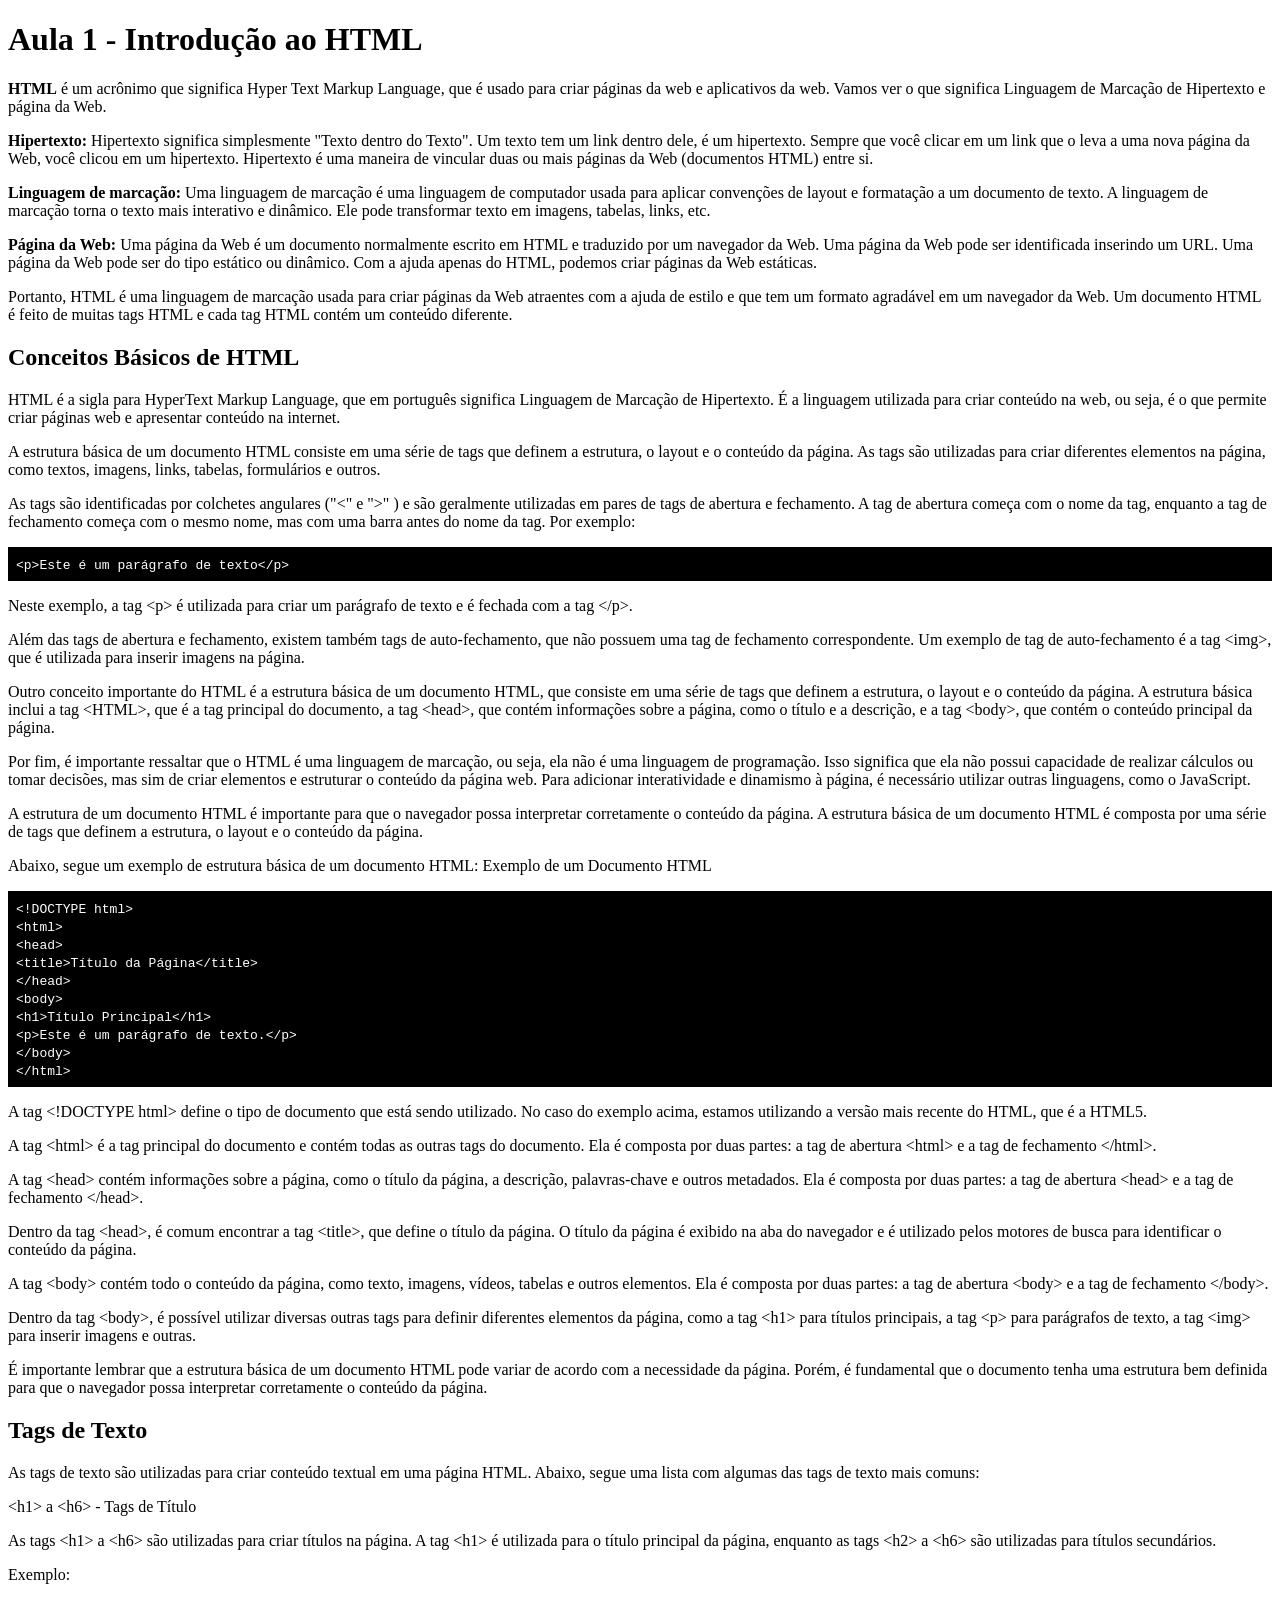
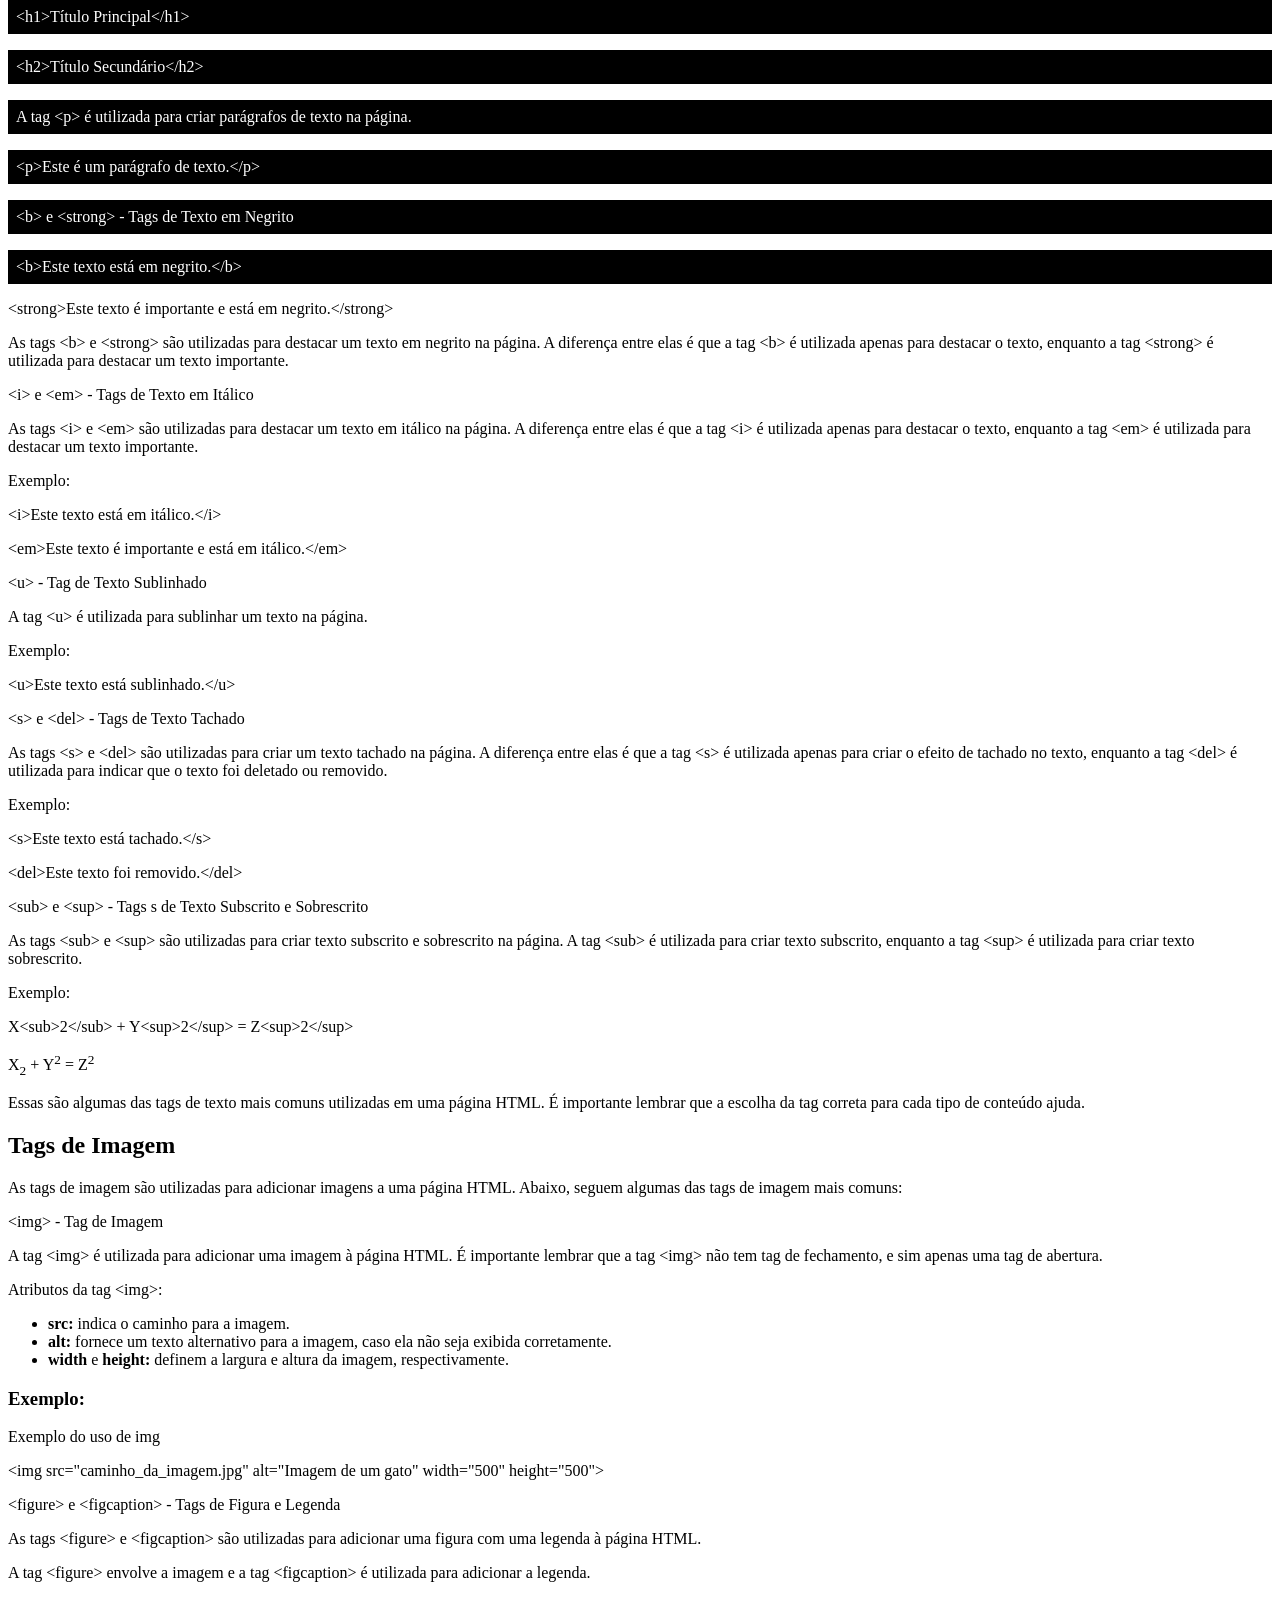
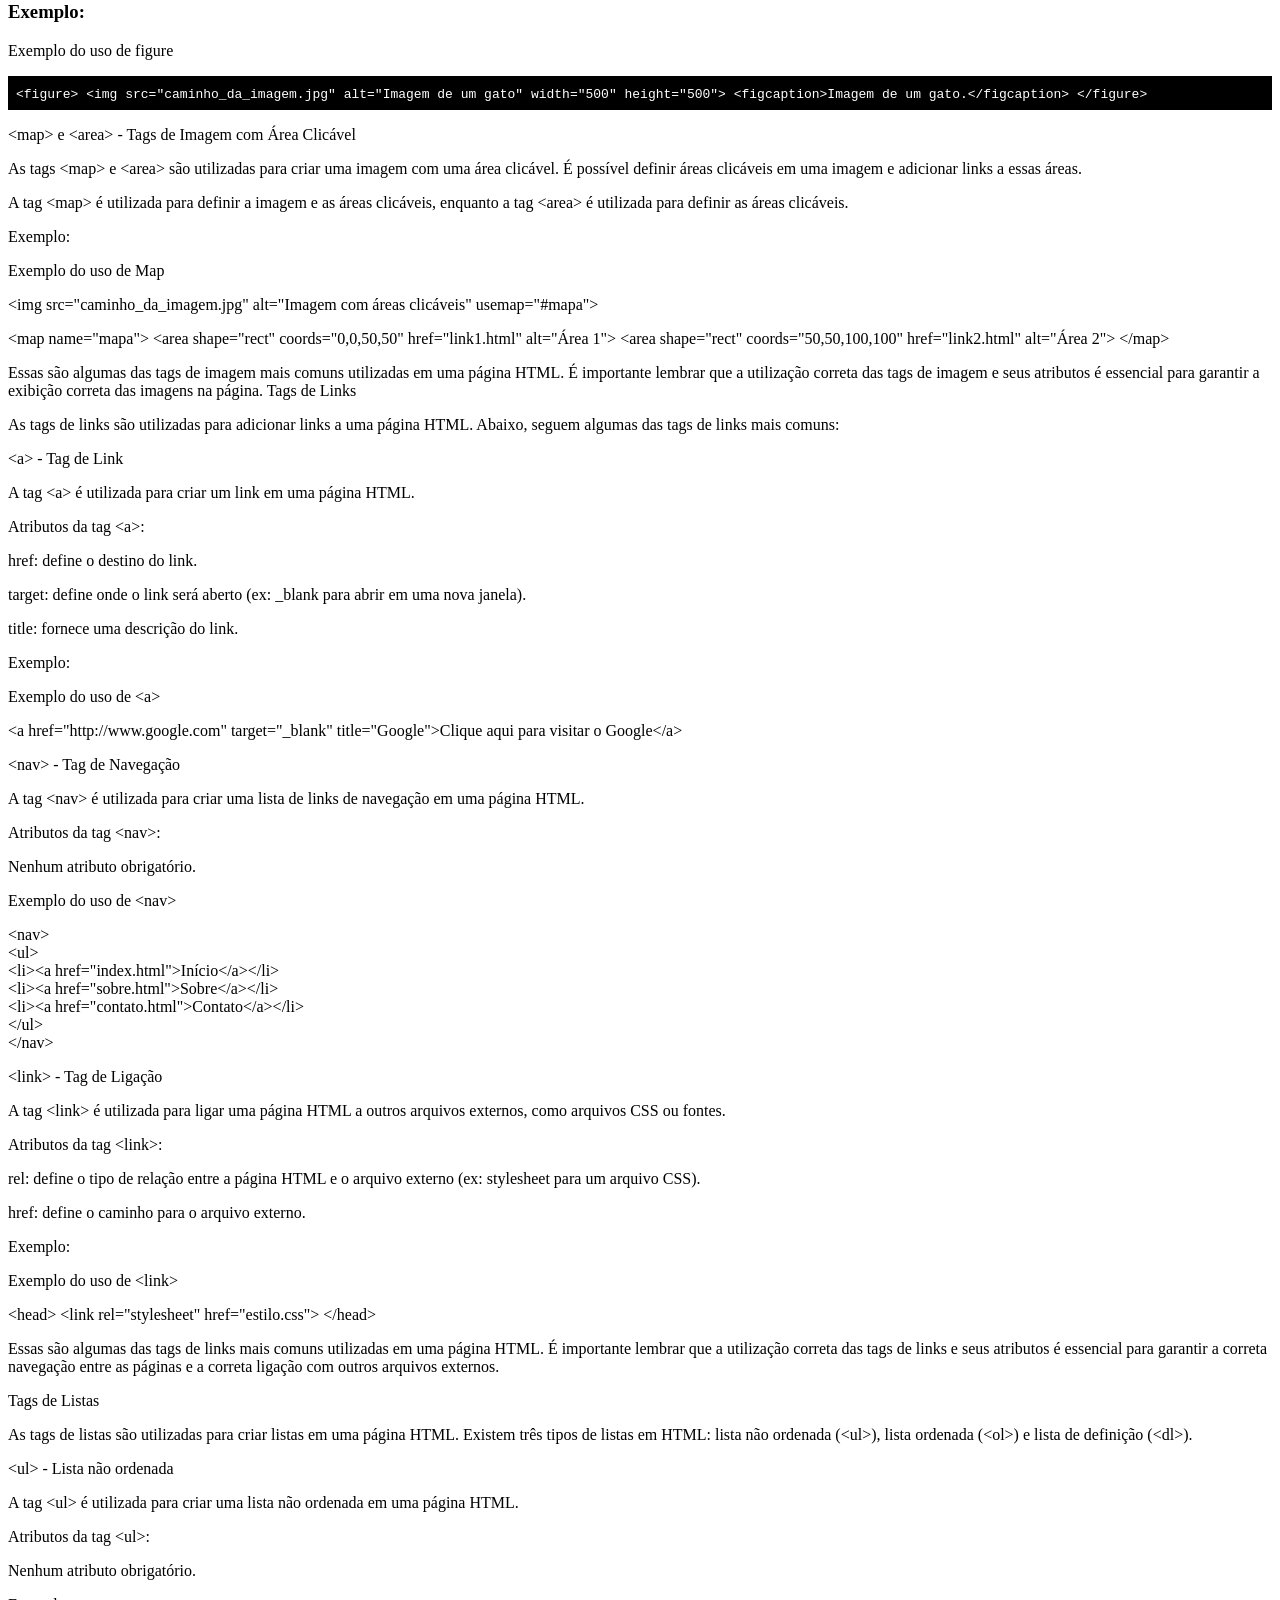
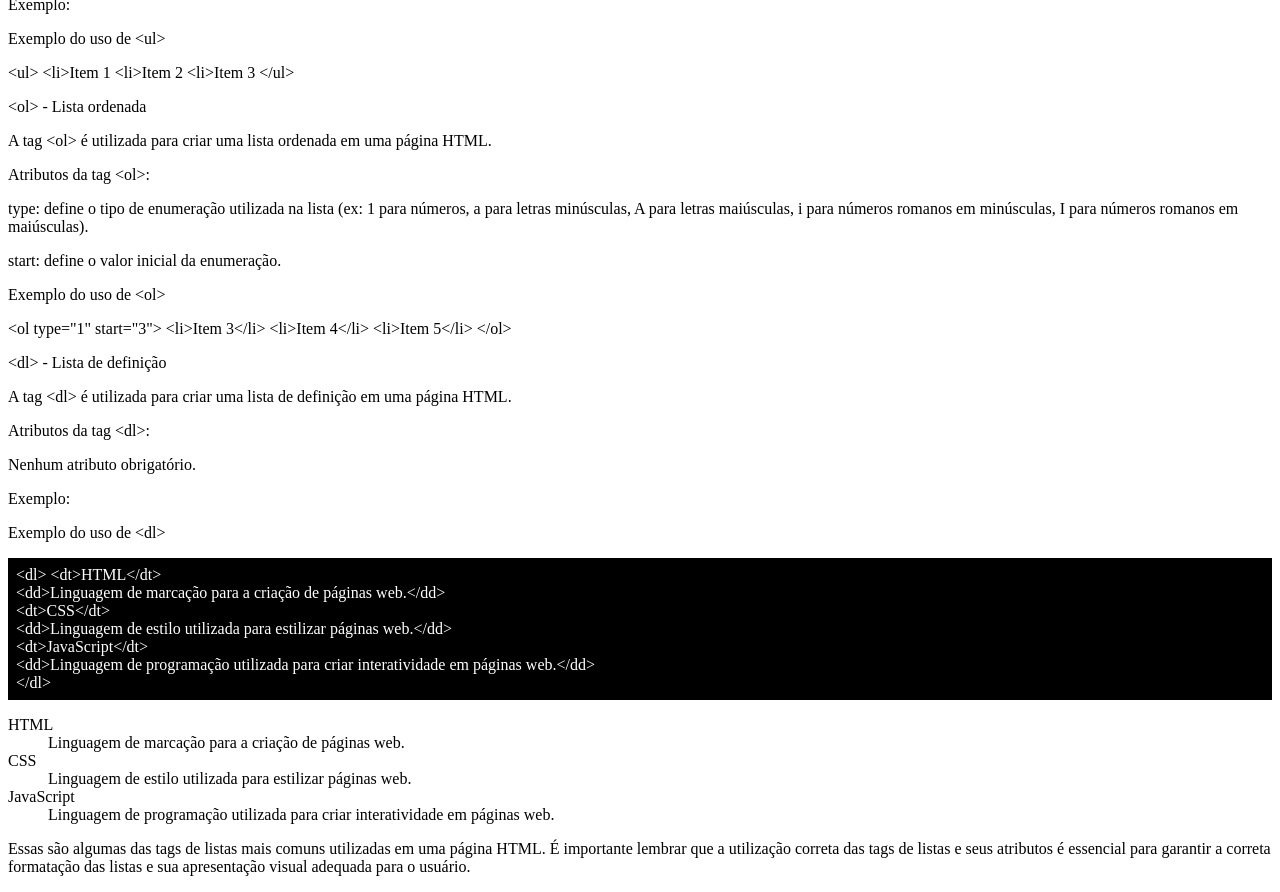
==== pages/aula1/aula1.html @ 63058379 "aula1.htm criado" ====
<!DOCTYPE html>
<html lang="pt-br">

<head>
    <meta charset="UTF-8">
    <meta name="viewport" content="width=device-width, initial-scale=1.0">
    <link rel="stylesheet" href="./aula1.css">
</head>

<body>
    <h1>Aula 1 - Introdução ao HTML</h1>
    <p><b>HTML</b> é um acrônimo que significa Hyper Text Markup Language, que é usado para criar páginas da web e
        aplicativos
        da web. Vamos ver o que significa Linguagem de Marcação de Hipertexto e página da Web.</p>
    <p><b>Hipertexto:</b> Hipertexto significa simplesmente "Texto dentro do Texto". Um texto tem um link dentro dele, é
        um
        hipertexto. Sempre que você clicar em um link que o leva a uma nova página da Web, você clicou em um hipertexto.
        Hipertexto é uma maneira de vincular duas ou mais páginas da Web (documentos HTML) entre si.</p>
    <p><b>Linguagem de marcação:</b> Uma linguagem de marcação é uma linguagem de computador usada para aplicar
        convenções de
        layout e formatação a um documento de texto. A linguagem de marcação torna o texto mais interativo e dinâmico.
        Ele pode transformar texto em imagens, tabelas, links, etc.</p>
    <p><b>Página da Web:</b> Uma página da Web é um documento normalmente escrito em HTML e traduzido por um navegador
        da Web.
        Uma página da Web pode ser identificada inserindo um URL. Uma página da Web pode ser do tipo estático ou
        dinâmico. Com a ajuda apenas do HTML, podemos criar páginas da Web estáticas.</p>
    <p>Portanto, HTML é uma linguagem de marcação usada para criar páginas da Web atraentes com a ajuda de estilo e que
        tem um formato agradável em um navegador da Web. Um documento HTML é feito de muitas tags HTML e cada tag HTML
        contém um conteúdo diferente.</p>

    <h2>Conceitos Básicos de HTML</h2>
    <p>HTML é a sigla para HyperText Markup Language, que em português significa Linguagem de Marcação de Hipertexto. É
        a linguagem utilizada para criar conteúdo na web, ou seja, é o que permite criar páginas web e apresentar
        conteúdo na internet.</p>
    <p>A estrutura básica de um documento HTML consiste em uma série de tags que definem a estrutura, o layout e o
        conteúdo da página. As tags são utilizadas para criar diferentes elementos na página, como textos, imagens,
        links, tabelas, formulários e outros.</p>
    <p>As tags são identificadas por colchetes angulares ("&lt" e "&gt" ) e são geralmente utilizadas em pares de tags
        de
        abertura e fechamento. A tag de abertura começa com o nome da tag, enquanto a tag de fechamento começa com o
        mesmo nome, mas com uma barra antes do nome da tag. Por exemplo:</p>
    <p class="codigoHtml"><code>&lt;p&gt;Este é um parágrafo de texto&lt;/p&gt;</code></p>

    <p>Neste exemplo, a tag &lt;p&gt; é utilizada para criar um parágrafo de texto e é fechada com a tag &lt;/p&gt;.</p>
    <p>Além das tags de abertura e fechamento, existem também tags de auto-fechamento, que não possuem uma tag de
        fechamento correspondente. Um exemplo de tag de auto-fechamento é a tag &lt;img&gt;, que é utilizada para
        inserir
        imagens na página.</p>
    <p>Outro conceito importante do HTML é a estrutura básica de um documento HTML, que consiste em uma série de tags
        que definem a estrutura, o layout e o conteúdo da página. A estrutura básica inclui a tag &lt;HTML&gt;, que é a
        tag
        principal do documento, a tag

        &lt;head&gt;, que contém informações sobre a página, como o título e a descrição, e a tag

        &lt;body&gt;, que contém o conteúdo principal da página.</p>
    <p>Por fim, é importante ressaltar que o HTML é uma linguagem de marcação, ou seja, ela não é uma linguagem de
        programação. Isso significa que ela não possui capacidade de realizar cálculos ou tomar decisões, mas sim de
        criar elementos e estruturar o conteúdo da página web. Para adicionar interatividade e dinamismo à página, é
        necessário utilizar outras linguagens, como o JavaScript.</p>
    <p>A estrutura de um documento HTML é importante para que o navegador possa interpretar corretamente o conteúdo da
        página. A estrutura básica de um documento HTML é composta por uma série de tags que definem a estrutura, o
        layout e o conteúdo da página.</p>
    Abaixo, segue um exemplo de estrutura básica de um documento HTML:
    Exemplo de um Documento HTML
    <p class="codigoHtml">
        <code>
        &lt!DOCTYPE html&gt <br>
        &lthtml&gt<br>
        &lthead&gt<br>
        &lttitle&gtTítulo da Página&lt/title&gt<br>
        &lt/head&gt<br>
        &ltbody&gt<br>
        &lth1&gtTítulo Principal&lt/h1&gt<br>
        &ltp&gtEste é um parágrafo de texto.&lt/p&gt<br>
        &lt/body&gt<br>
        &lt/html&gt<br>
        </code>
    </p>
    <p>A tag
        &lt!DOCTYPE html&gt define o tipo de documento que está sendo utilizado. No caso do exemplo acima, estamos
        utilizando a versão mais recente do HTML, que é a HTML5.
    </p>
    <p>A tag &lthtml&gt é a tag principal do documento e contém todas as outras tags do documento. Ela é composta por
        duas partes: a tag de abertura &lthtml&gt e a tag de fechamento &lt/html&gt.</p>
    <p>A tag &lthead&gt contém informações sobre a página, como o título da página, a descrição, palavras-chave e outros
        metadados. Ela é composta por duas partes: a tag de abertura &lthead&gt e a tag de fechamento &lt/head&gt.
    </p>
    <p>Dentro da tag &lthead&gt, é comum encontrar a tag &lttitle&gt, que define o título da página. O título da página
        é exibido na aba do navegador e é utilizado pelos motores de busca para identificar o conteúdo da página.
    </p>
    <p>A tag &ltbody&gt contém todo o conteúdo da página, como texto, imagens, vídeos, tabelas e outros elementos. Ela é
        composta por duas partes: a tag de abertura &ltbody> e a tag de fechamento &lt/body>.
    </p>
    <p>Dentro da tag &ltbody&gt, é possível utilizar diversas outras tags para definir diferentes elementos da página,
        como a tag
        &lth1&gt
        para títulos principais, a tag &ltp&gt para parágrafos de texto, a tag &ltimg&gt para inserir imagens e outras.
    </p>
    <p>É importante lembrar que a estrutura básica de um documento HTML pode variar de acordo com a necessidade da
        página. Porém, é fundamental que o documento tenha uma estrutura bem definida para que o navegador possa
        interpretar corretamente o conteúdo da página.</p>

    <h2>Tags de Texto</h2>
    <p>As tags de texto são utilizadas para criar conteúdo textual em uma página HTML. Abaixo, segue uma lista com
        algumas das tags de texto mais comuns:</p>
    <p>
        &lth1&gt a &lth6&gt - Tags de Título
    </p>
    <p>As tags &lth1&gt a &lth6&gt são utilizadas para criar títulos na página. A tag &lth1&gt é utilizada para o título
        principal da página, enquanto as tags &lth2&gt a &lth6&gt são utilizadas para títulos secundários.</p>
    <p>Exemplo:</p>
    <p class="codigoHtml">&lth1&gtTítulo Principal&lt/h1&gt</p>
    <p class="codigoHtml">&lth2&gtTítulo Secundário&lt/h2&gt</p>
    <p class="codigoHtml">A tag &ltp&gt é utilizada para criar parágrafos de texto na página.</p>
    <p class="codigoHtml">&ltp&gtEste é um parágrafo de texto.&lt/p&gt</p>
    <p class="codigoHtml">&ltb&gt e &ltstrong&gt - Tags de Texto em Negrito</p>
    <p class="codigoHtml">&ltb&gtEste texto está em negrito.&lt/b&gt</p>
    <p>
        &ltstrong&gtEste texto é importante e está em negrito.&lt/strong&gt </p>
    <p>As tags &ltb&gt e &ltstrong&gt são utilizadas para destacar um texto em negrito na página. A diferença entre elas
        é que a tag &ltb&gt é utilizada apenas para destacar o texto, enquanto a tag &ltstrong&gt é utilizada para
        destacar um texto importante.</p>

    <p>&lti&gt e &ltem&gt - Tags de Texto em Itálico</p>
    <p>As tags &lti&gt e &ltem&gt são utilizadas para destacar um texto em itálico na página. A diferença entre elas é
        que a tag &lti&gt é utilizada apenas para destacar o texto, enquanto a tag &ltem> é utilizada para destacar um
        texto importante.</p>

    <p>Exemplo:</p>
    <p>&lti&gtEste texto está em itálico.&lt/i&gt</p>
    <p>&ltem>Este texto é importante e está em itálico.&lt/em&gt</p>
    <p>&ltu&gt - Tag de Texto Sublinhado</p>
    <p>
        A tag &ltu&gt é utilizada para sublinhar um texto na
        página.
    </p>
    <p>Exemplo:</p>
    <p>&ltu&gtEste texto está sublinhado.&lt/u&gt</p>
    <p>&lts&gt e &ltdel&gt - Tags de Texto Tachado</p>
    <p>As tags &lts&gt e &ltdel&gt são utilizadas para criar um texto tachado na página. A diferença entre elas é que a
        tag &lts>
        é utilizada apenas para criar o efeito de tachado no texto, enquanto a tag &ltdel> é utilizada para
        indicar que o texto foi deletado ou removido.
    </p>
    <p>Exemplo:</p>
    <p>&lts&gtEste texto está tachado.&lt/s&gt</p>
    <p>&ltdel&gtEste texto foi removido.&lt/del&gt</p>
    <p>&ltsub&gt e &ltsup&gt - Tags s de Texto Subscrito e Sobrescrito</p>
    <p>As tags &ltsub&gt e &ltsup&gt são utilizadas para criar texto subscrito e sobrescrito na página.
        A tag &ltsub&gt é utilizada para criar texto subscrito, enquanto a tag &ltsup&gt é utilizada para
        criar texto sobrescrito.</p>
    <p>Exemplo:</p>
    <p>X&lt;sub&gt;2&lt;/sub&gt; + Y&lt;sup&gt;2&lt;/sup&gt; = Z&lt;sup&gt;2&lt;/sup&gt;</p>
    <p>X<sub>2</sub> + Y<sup>2</sup> = Z<sup>2</sup></p>
    <p>Essas são algumas das tags de texto mais comuns utilizadas em uma página HTML. É importante lembrar que a escolha
        da tag correta para cada tipo de conteúdo ajuda. </p>

    <h2>Tags de Imagem</h2>
    <p>As tags de imagem são utilizadas para adicionar imagens a uma página HTML. Abaixo, seguem algumas das tags de
        imagem mais comuns:</p>
    <p>&lt;img&gt; - Tag de Imagem</p>
    <p>A tag &lt;img&gt; é utilizada para adicionar uma imagem à página HTML. É importante lembrar que a tag &lt;img&gt;
        não tem tag de fechamento, e sim apenas uma tag de abertura.</p>
    <p>Atributos da tag &lt;img&gt;:</p>
    <ul>
        <li><b>src:</b> indica o caminho para a imagem.</li>
        <li><b>alt:</b> fornece um texto alternativo para a imagem, caso ela não seja exibida corretamente.</li>
        <li><b>width</b> e <b>height:</b> definem a largura e altura da imagem, respectivamente.</li>
    </ul>

    <h3>Exemplo:</h3>
    <p>Exemplo do uso de img</p>
    <p>&ltimg src="caminho_da_imagem.jpg" alt="Imagem de um gato" width="500" height="500"&gt</p>
    <p>&lt;figure&gt; e &lt;figcaption&gt; - Tags de Figura e Legenda</p>
    <p>As tags &lt;figure&gt; e &lt;figcaption> são utilizadas para adicionar uma figura com uma legenda à página HTML.
    </p>
    <p>A tag &lt;figure&gt; envolve a imagem e a tag &lt;figcaption&gt; é utilizada para adicionar a legenda.</p>
    <h3>Exemplo:</h3>
    <p>Exemplo do uso de figure</p>
    <p class="codigoHtml">
        <code>
            &lt;figure&gt;
                &lt;img src="caminho_da_imagem.jpg" alt="Imagem de um gato" width="500" height="500"&gt;
                &lt;figcaption&gt;Imagem de um gato.&lt;/figcaption&gt;
            &lt;/figure&gt;
        </code>
    </p>
    <!-- continua--------------------------------------------------- -->
    <p>&lt;map&gt; e &lt;area&gt; - Tags de Imagem com Área Clicável</p>
    <p>As tags &lt;map&gt; e &lt;area&gt; são utilizadas para criar uma imagem com uma área clicável. É possível definir
        áreas clicáveis em uma imagem e adicionar links a essas áreas.</p>
    <p>A tag &lt;map&gt; é utilizada para definir a imagem e as áreas clicáveis, enquanto a tag &lt;area&gt; é utilizada
        para definir as áreas clicáveis.</p>
    <p>Exemplo:</p>
    <p>Exemplo do uso de Map</p>
    <p>&lt;img src="caminho_da_imagem.jpg" alt="Imagem com áreas clicáveis" usemap="#mapa"&gt;</p>
    <p>
        &lt;map name="mapa"&gt;
        &lt;area shape="rect" coords="0,0,50,50" href="link1.html" alt="Área 1"&gt;
        &lt;area shape="rect" coords="50,50,100,100" href="link2.html" alt="Área 2"&gt;
        &lt;/map&gt;
    </p>
    <p>
        Essas são algumas das tags de imagem mais comuns utilizadas em uma página HTML. É importante lembrar que a
        utilização correta das tags de imagem e seus atributos é essencial para garantir a exibição correta das imagens
        na página.
        Tags de Links
    </p>
    <p>As tags de links são utilizadas para adicionar links a uma página HTML. Abaixo, seguem algumas das tags de links
        mais comuns:</p>
    <p>&lt;a&gt; - Tag de Link</p>
    <p>A tag &lt;a&gt; é utilizada para criar um link em uma página HTML.</p>
    <p>Atributos da tag &lt;a&gt;:</p>
    <p>href: define o destino do link.</p>
    <p>target: define onde o link será aberto (ex: _blank para abrir em uma nova janela).</p>
    <p>title: fornece uma descrição do link.</p>
    <p>Exemplo:</p>
    <p>Exemplo do uso de &lt;a&gt;</p>
    <p>&lt;a href="http://www.google.com" target="_blank" title="Google">Clique aqui para visitar o Google&lt;/a&gt;</p>
    <p>
        &lt;nav&gt; - Tag de Navegação
    </p>
    <p>A tag &lt;nav&gt; é utilizada para criar uma lista de links de navegação em uma página HTML.</p>
    <p>Atributos da tag &lt;nav&gt;:</p>
    <p>Nenhum atributo obrigatório.</p>
    <p>Exemplo do uso de &lt;nav&gt;</p>
    <p>
        &lt;nav&gt; <br>
        &lt;ul&gt;<br>
        &lt;li&gt;&lt;a href="index.html">Início&lt;/a&gt;&lt;/li&gt;<br>
        &lt;li&gt;&lt;a href="sobre.html">Sobre&lt;/a&gt;&lt;/li&gt;<br>
        &lt;li&gt;&lt;a href="contato.html">Contato&lt;/a&gt;&lt;/li&gt;<br>
        &lt;/ul&gt;<br>
        &lt;/nav&gt;
    </p>
    <p>
        &lt;link&gt; - Tag de Ligação
    </p>
    <p>A tag &lt;link&gt; é utilizada para ligar uma página HTML a outros arquivos externos, como arquivos CSS ou
        fontes.</p>
    <p>Atributos da tag &lt;link&gt;:</p>
    <p>rel: define o tipo de relação entre a página HTML e o arquivo externo (ex: stylesheet para um arquivo CSS).</p>
    <p>href: define o caminho para o arquivo externo.</p>
    <p>Exemplo:</p>
    <p>Exemplo do uso de &lt;link&gt;</p>
    <p>
        &lt;head&gt;
        &lt;link rel="stylesheet" href="estilo.css"&gt;
        &lt;/head&gt;
    </p>
    <p>Essas são algumas das tags de links mais comuns utilizadas em uma página HTML. É importante lembrar que a
        utilização correta das tags de links e seus atributos é essencial para garantir a correta navegação entre as
        páginas e a correta ligação com outros arquivos externos.</p>
    <p>Tags de Listas</p>
    <p>As tags de listas são utilizadas para criar listas em uma página HTML. Existem três tipos de listas em HTML:
        lista não ordenada (&lt;ul&gt;), lista ordenada (&lt;ol&gt;) e lista de definição (&lt;dl&gt;).</p>
    <p>
        &lt;ul&gt; - Lista não ordenada
    </p>
    <p>A tag &lt;ul&gt; é utilizada para criar uma lista não ordenada em uma página HTML.</p>
    <p>Atributos da tag &lt;ul&gt;:</p>
    <p>Nenhum atributo obrigatório.</p>
    <p>Exemplo:</p>
    <p>Exemplo do uso de &lt;ul&gt;</p>
    <p>
        &lt;ul&gt;
        &lt;li&gt;Item 1</li>
        &lt;li&gt;Item 2</li>
        &lt;li&gt;Item 3</li>
        &lt;/ul&gt;
    </p>
    <p>
        &lt;ol&gt; - Lista ordenada
    </p>
    <p>A tag &lt;ol&gt; é utilizada para criar uma lista ordenada em uma página HTML.</p>
    <p>Atributos da tag &lt;ol&gt;:</p>
    <p>

        type: define o tipo de enumeração utilizada na lista (ex: 1 para números, a para letras minúsculas, A para
        letras maiúsculas, i para números romanos em minúsculas, I para números romanos em maiúsculas).
    </p>
    <p>start: define o valor inicial da enumeração.</p>
    <p>Exemplo do uso de &lt;ol&gt;</p>
    <p>
        &lt;ol type="1" start="3"&gt;
        &lt;li&gt;Item 3&lt;/li&gt;
        &lt;li&gt;Item 4&lt;/li&gt;
        &lt;li&gt;Item 5&lt;/li&gt;
        &lt;/ol&gt;
    </p>
    <p>
        &lt;dl&gt; - Lista de definição
    </p>
    <p>A tag &lt;dl&gt; é utilizada para criar uma lista de definição em uma página HTML.</p>
    <p>Atributos da tag &lt;dl&gt;:</p>
    <p>Nenhum atributo obrigatório.</p>
    <p>Exemplo:</p>
    <p>Exemplo do uso de &lt;dl&gt;</p>
    <p class="codigoHtml">
        &lt;dl&gt;
        &lt;dt&gt;HTML&lt;/dt&gt;<br>
        &lt;dd&gt;Linguagem de marcação para a criação de páginas web.&lt;/dd&gt;<br>
        &lt;dt&gt;CSS&lt;/dt&gt;<br>
        &lt;dd&gt;Linguagem de estilo utilizada para estilizar páginas web.&lt;/dd&gt;<br>
        &lt;dt&gt;JavaScript&lt;/dt&gt;<br>
        &lt;dd&gt;Linguagem de programação utilizada para criar interatividade em páginas web.&lt;/dd&gt;<br>
        &lt;/dl&gt;
    </p>
    <dl>
        <dt>HTML</dt>
        <dd>Linguagem de marcação para a criação de páginas web.</dd>
        <dt>CSS</dt>
        <dd>Linguagem de estilo utilizada para estilizar páginas web.</dd>
        <dt>JavaScript</dt>
        <dd>Linguagem de programação utilizada para criar interatividade em páginas web.</dd>
    </dl>
    <p>Essas são algumas das tags de listas mais comuns utilizadas em uma página HTML. É importante lembrar que a
        utilização correta das tags de listas e seus atributos é essencial para garantir a correta formatação das listas
        e sua apresentação visual adequada para o usuário.</p>

</body>

</html>
---- pages/aula1/aula1.css ----
.codigoHtml{
    padding: 0.5rem;
    background-color: black;
    color: white;
}
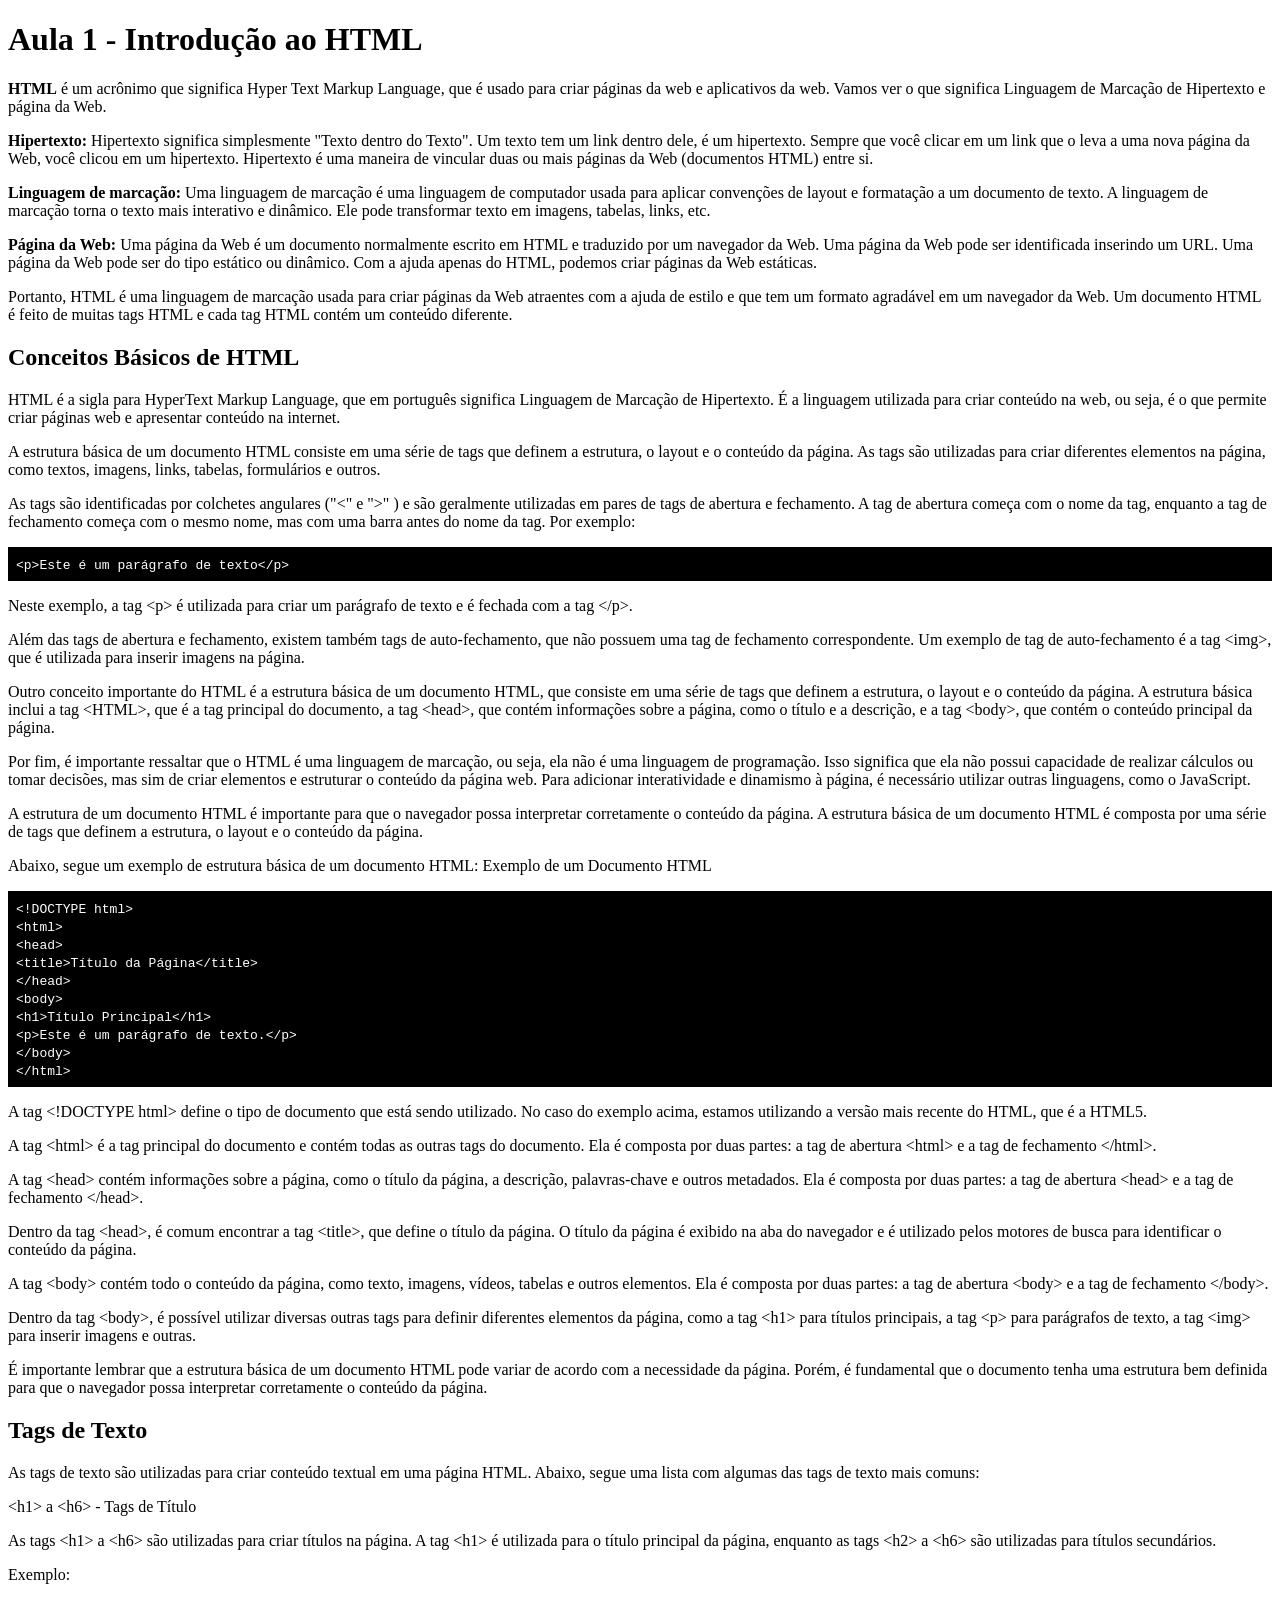
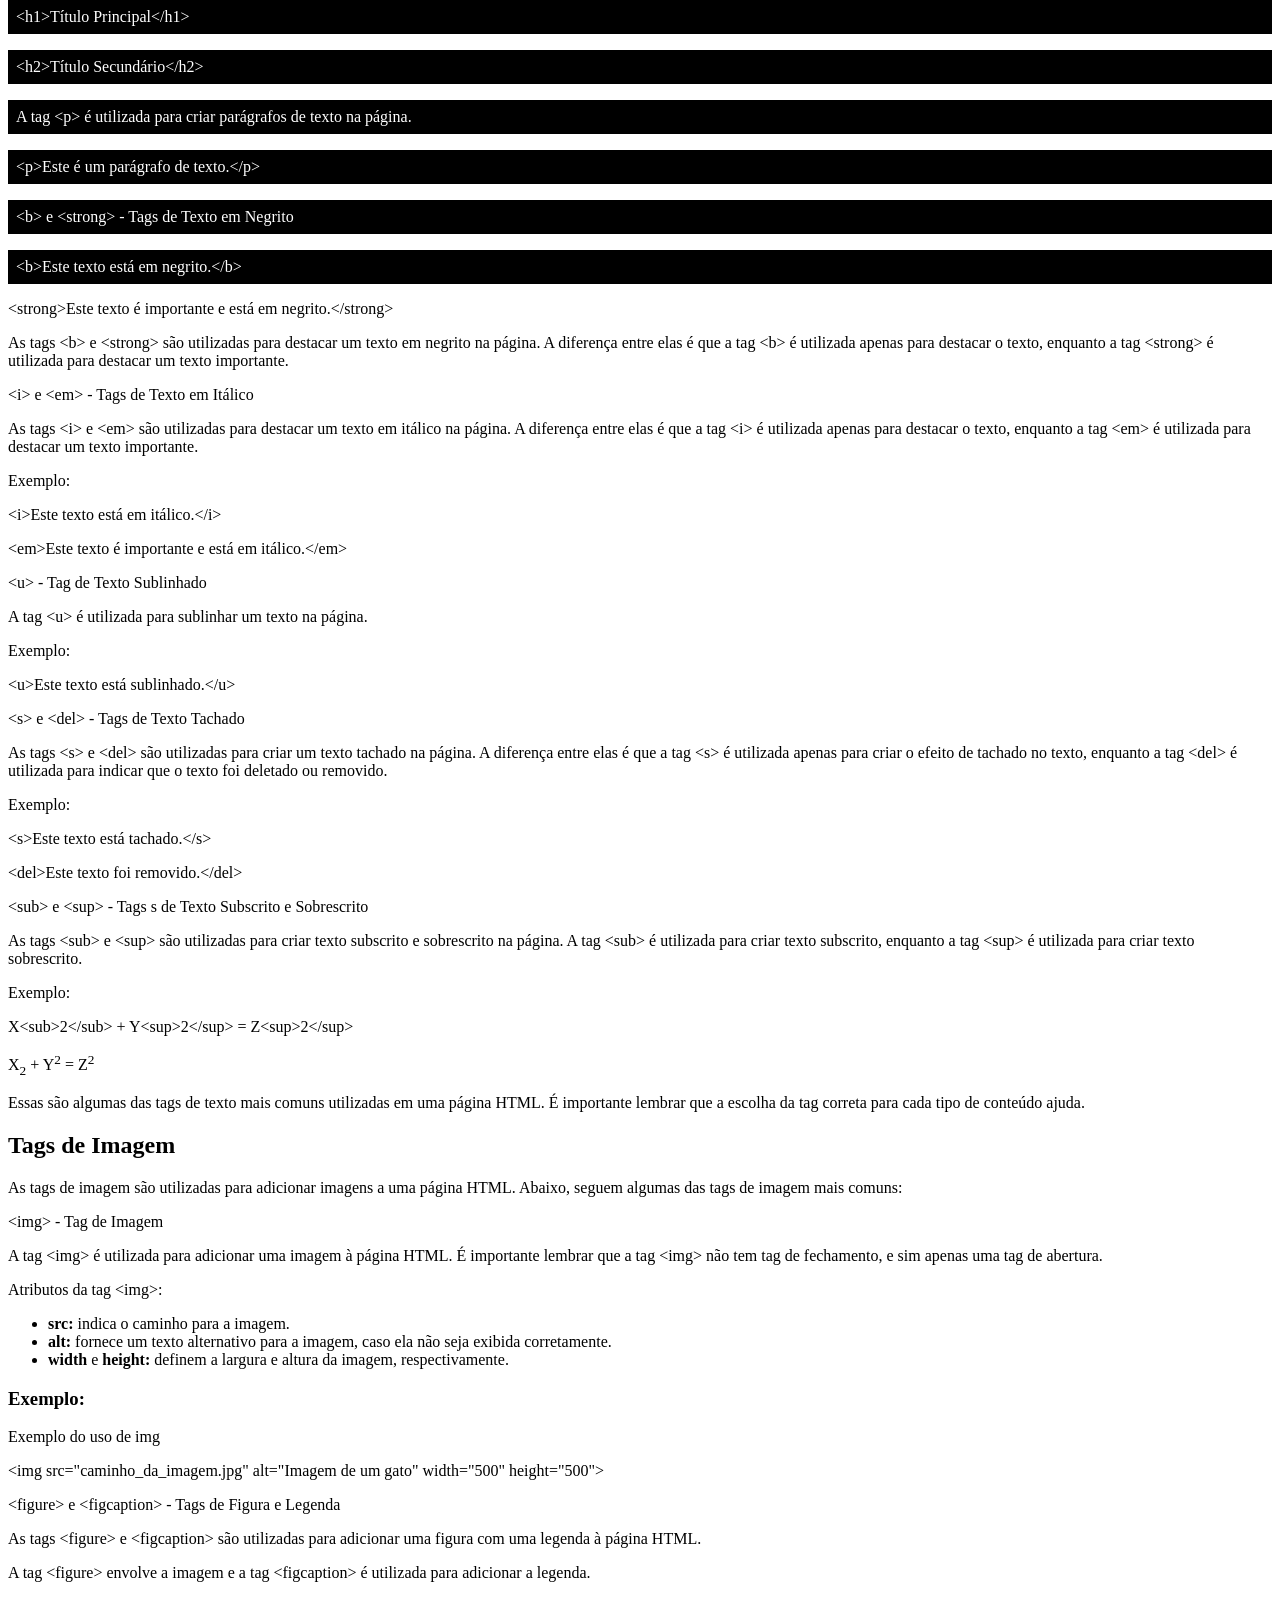
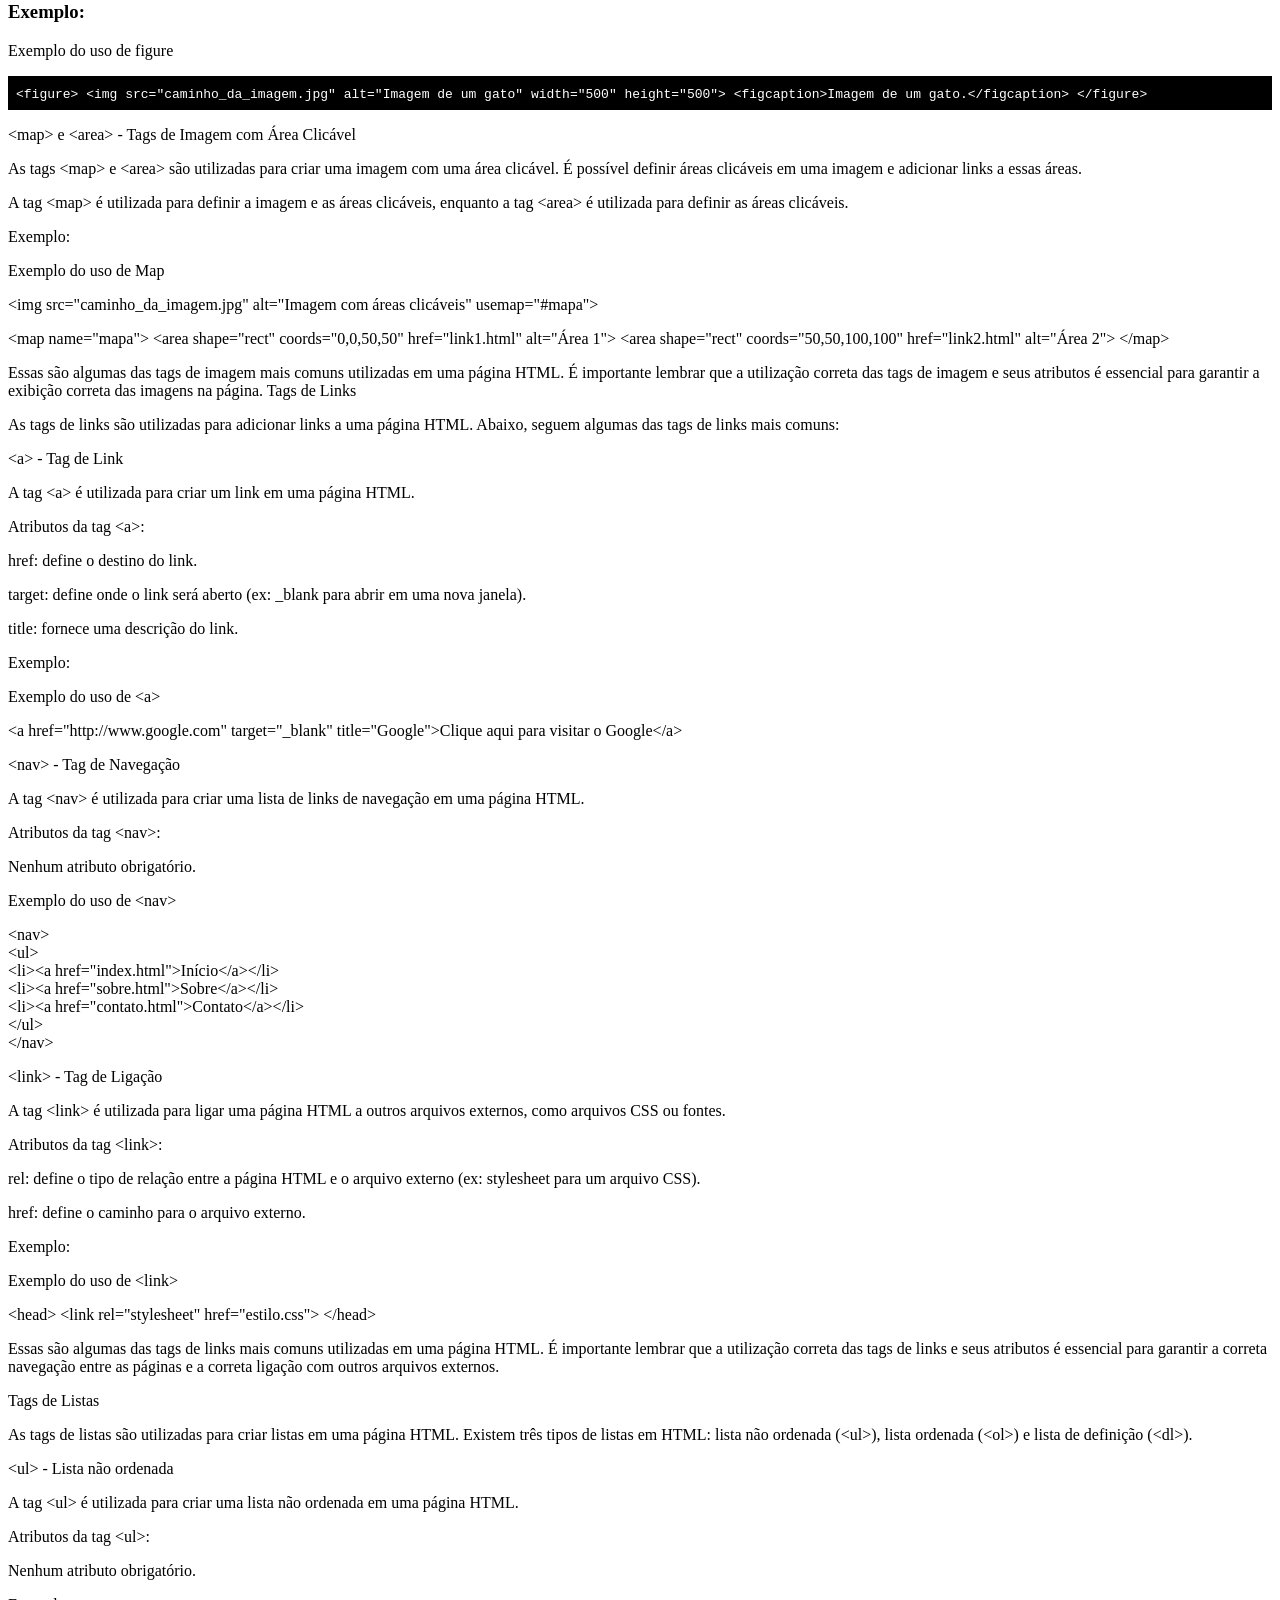
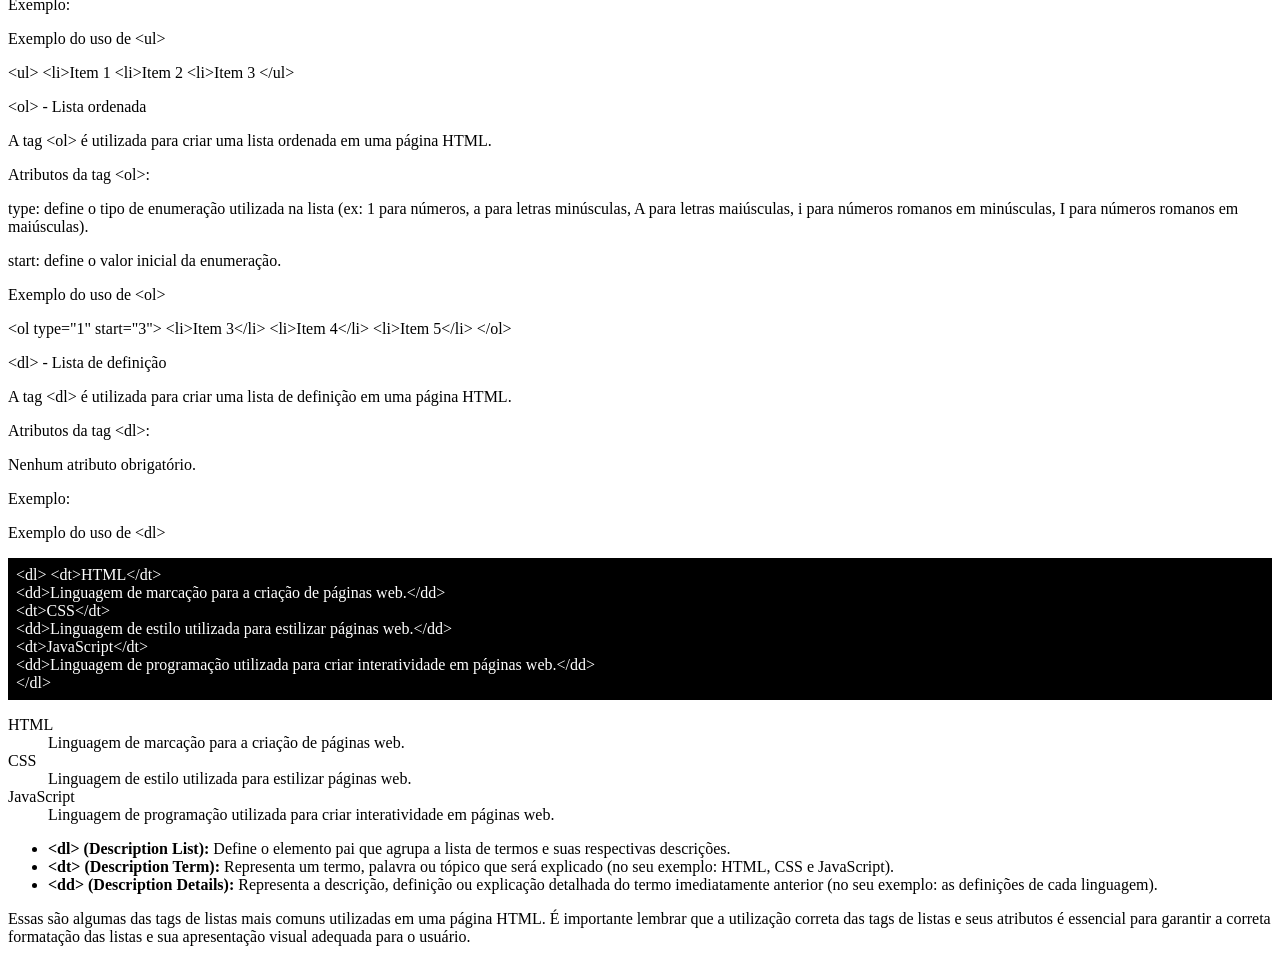
==== commit 5855f78e: "descrição da tag dl, dt e dd inserido" ====
--- a/pages/aula1/aula1.html
+++ b/pages/aula1/aula1.html
@@ -315,6 +315,12 @@
         <dt>JavaScript</dt>
         <dd>Linguagem de programação utilizada para criar interatividade em páginas web.</dd>
     </dl>
+    <ul>
+        <li> <b>&lt;dl&gt; (Description List):</b>  Define o elemento pai que agrupa a lista de termos e suas respectivas descrições.</li>
+        <li><b>&lt;dt&gt; (Description Term):</b> Representa um termo, palavra ou tópico que será explicado (no seu exemplo: HTML, CSS e JavaScript).</li>
+        <li><b>&lt;dd&gt; (Description Details):</b> Representa a descrição, definição ou explicação detalhada do termo imediatamente anterior (no seu exemplo: as definições de cada linguagem).</li>
+    </ul>
+  
     <p>Essas são algumas das tags de listas mais comuns utilizadas em uma página HTML. É importante lembrar que a
         utilização correta das tags de listas e seus atributos é essencial para garantir a correta formatação das listas
         e sua apresentação visual adequada para o usuário.</p>
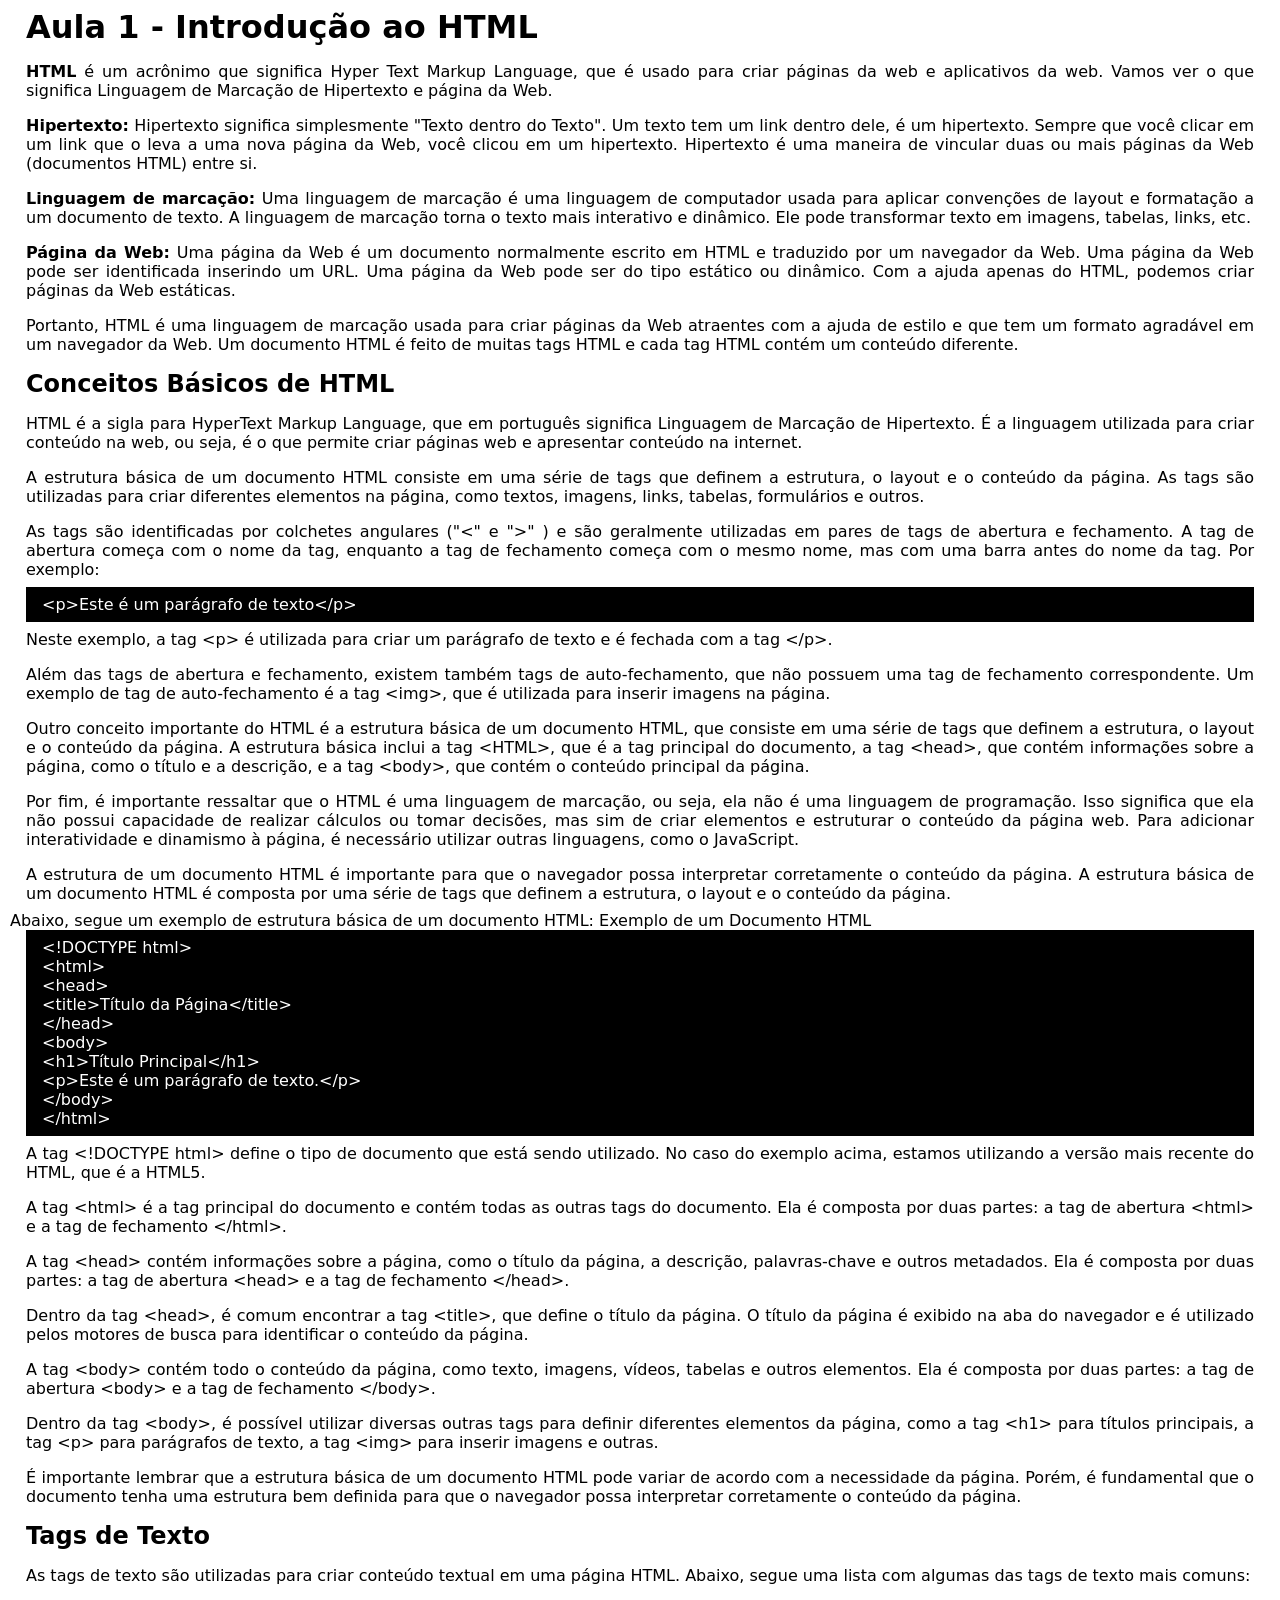
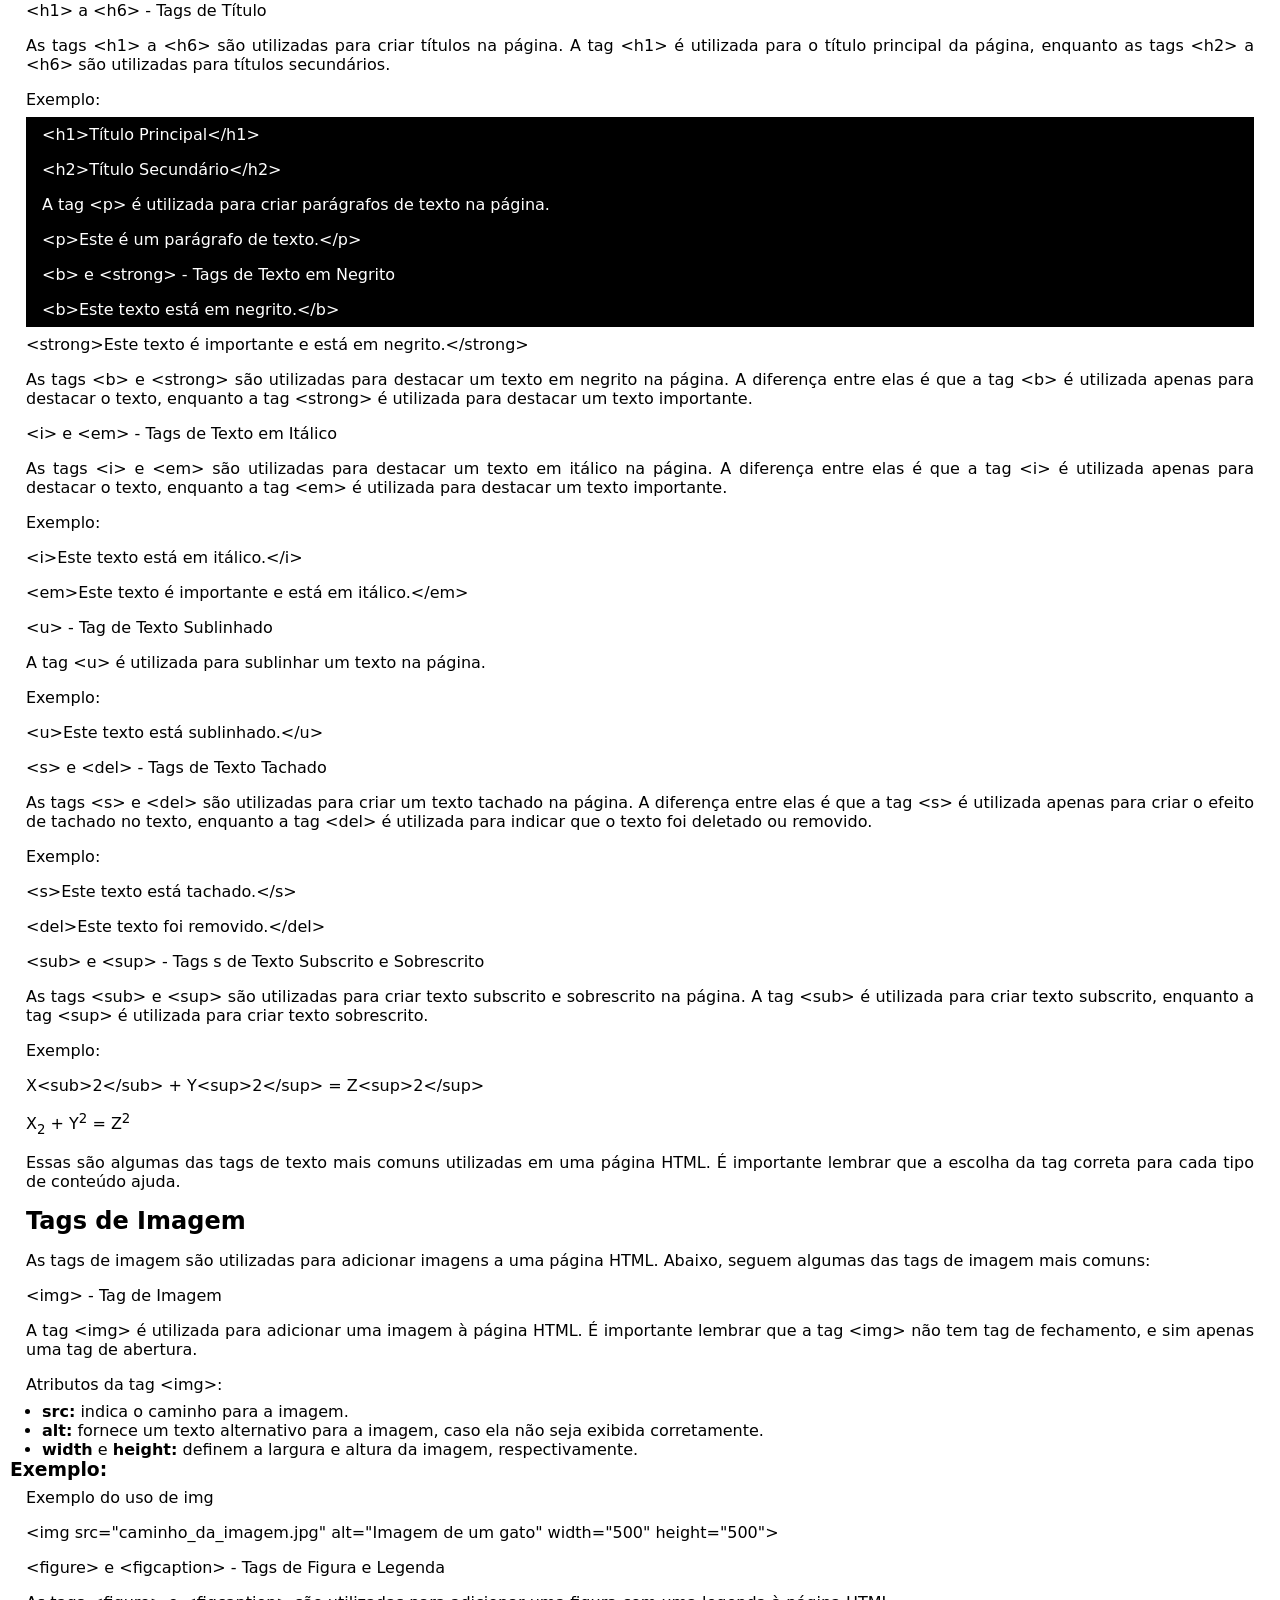
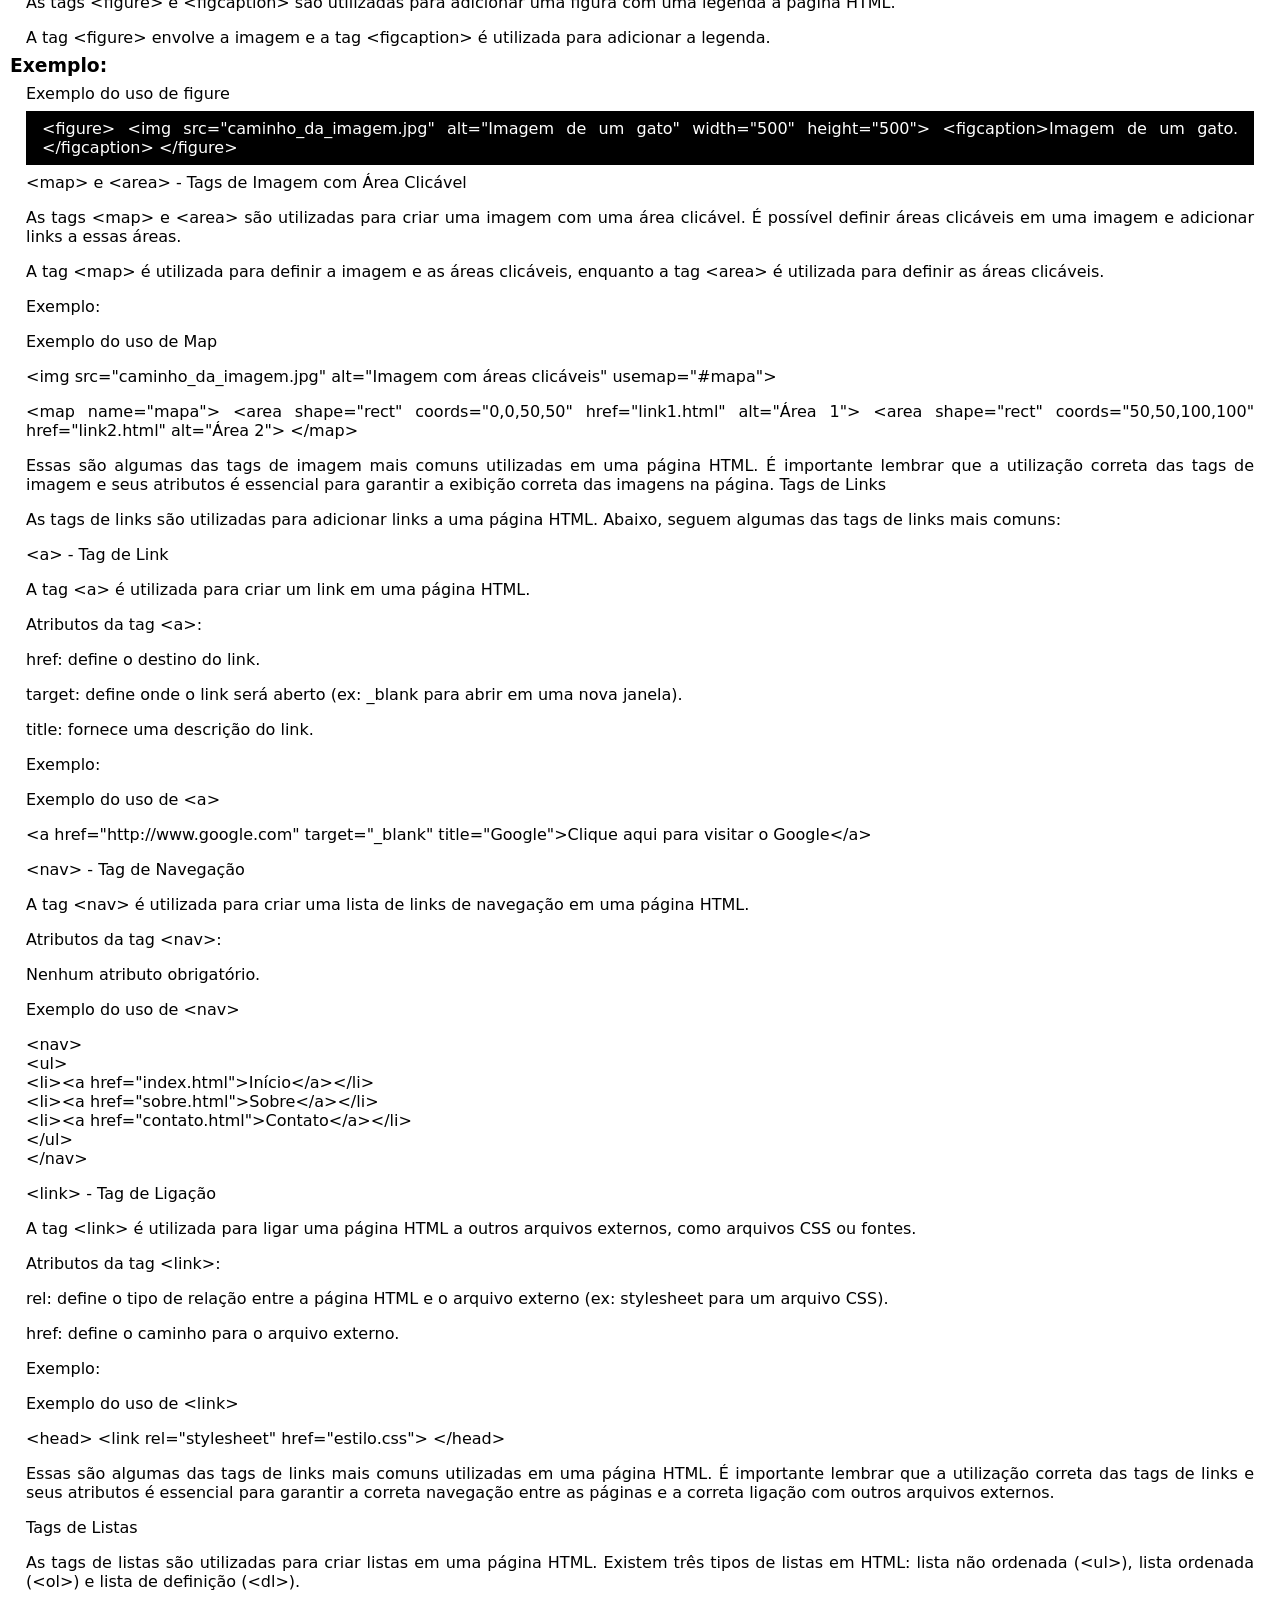
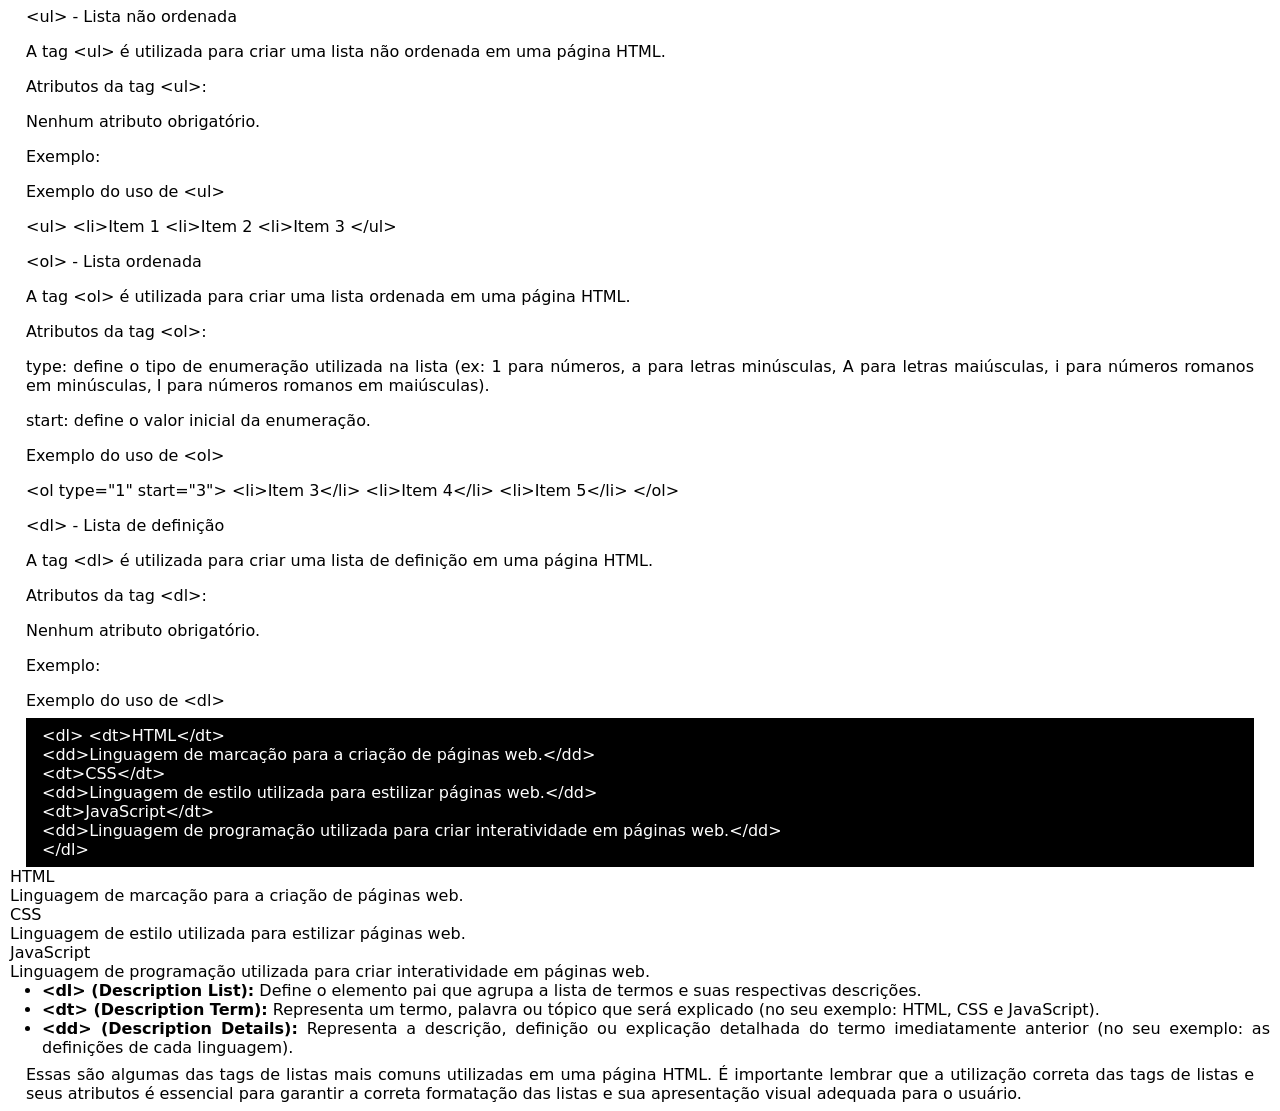
==== commit c51e288c: "Efetuado a separação do css das aulas e página aula3 criada." ====
--- a/pages/aula1/aula1.html
+++ b/pages/aula1/aula1.html
@@ -4,6 +4,7 @@
 <head>
     <meta charset="UTF-8">
     <meta name="viewport" content="width=device-width, initial-scale=1.0">
+    <link rel="stylesheet" href="../../css/style_aula.css">
     <link rel="stylesheet" href="./aula1.css">
 </head>
 
--- a/css/style_aula.css
+++ b/css/style_aula.css
@@ -0,0 +1,29 @@
+* {
+    margin: 0;
+    padding: 0;
+    box-sizing: border-box;
+    font-family: system-ui, -apple-system, BlinkMacSystemFont, 'Segoe UI', Roboto, Oxygen, Ubuntu, Cantarell, 'Open Sans', 'Helvetica Neue', sans-serif;
+}
+
+body {
+    font-family: system-ui, -apple-system, BlinkMacSystemFont, 'Segoe UI', Roboto, Oxygen, Ubuntu, Cantarell, 'Open Sans', 'Helvetica Neue', sans-serif;
+    text-align: justify;
+    padding: 0 10px;
+}
+ul{
+    margin-left: 2rem;
+    /* border: 1px solid rebeccapurple; */
+}
+
+.codigoHtml {
+    margin:0 1rem;
+    background-color: black;
+    color: white;
+}
+
+h1,
+p,
+h2 {
+    padding:0.5rem 1rem;
+    /* border: 1px solid red; */
+}
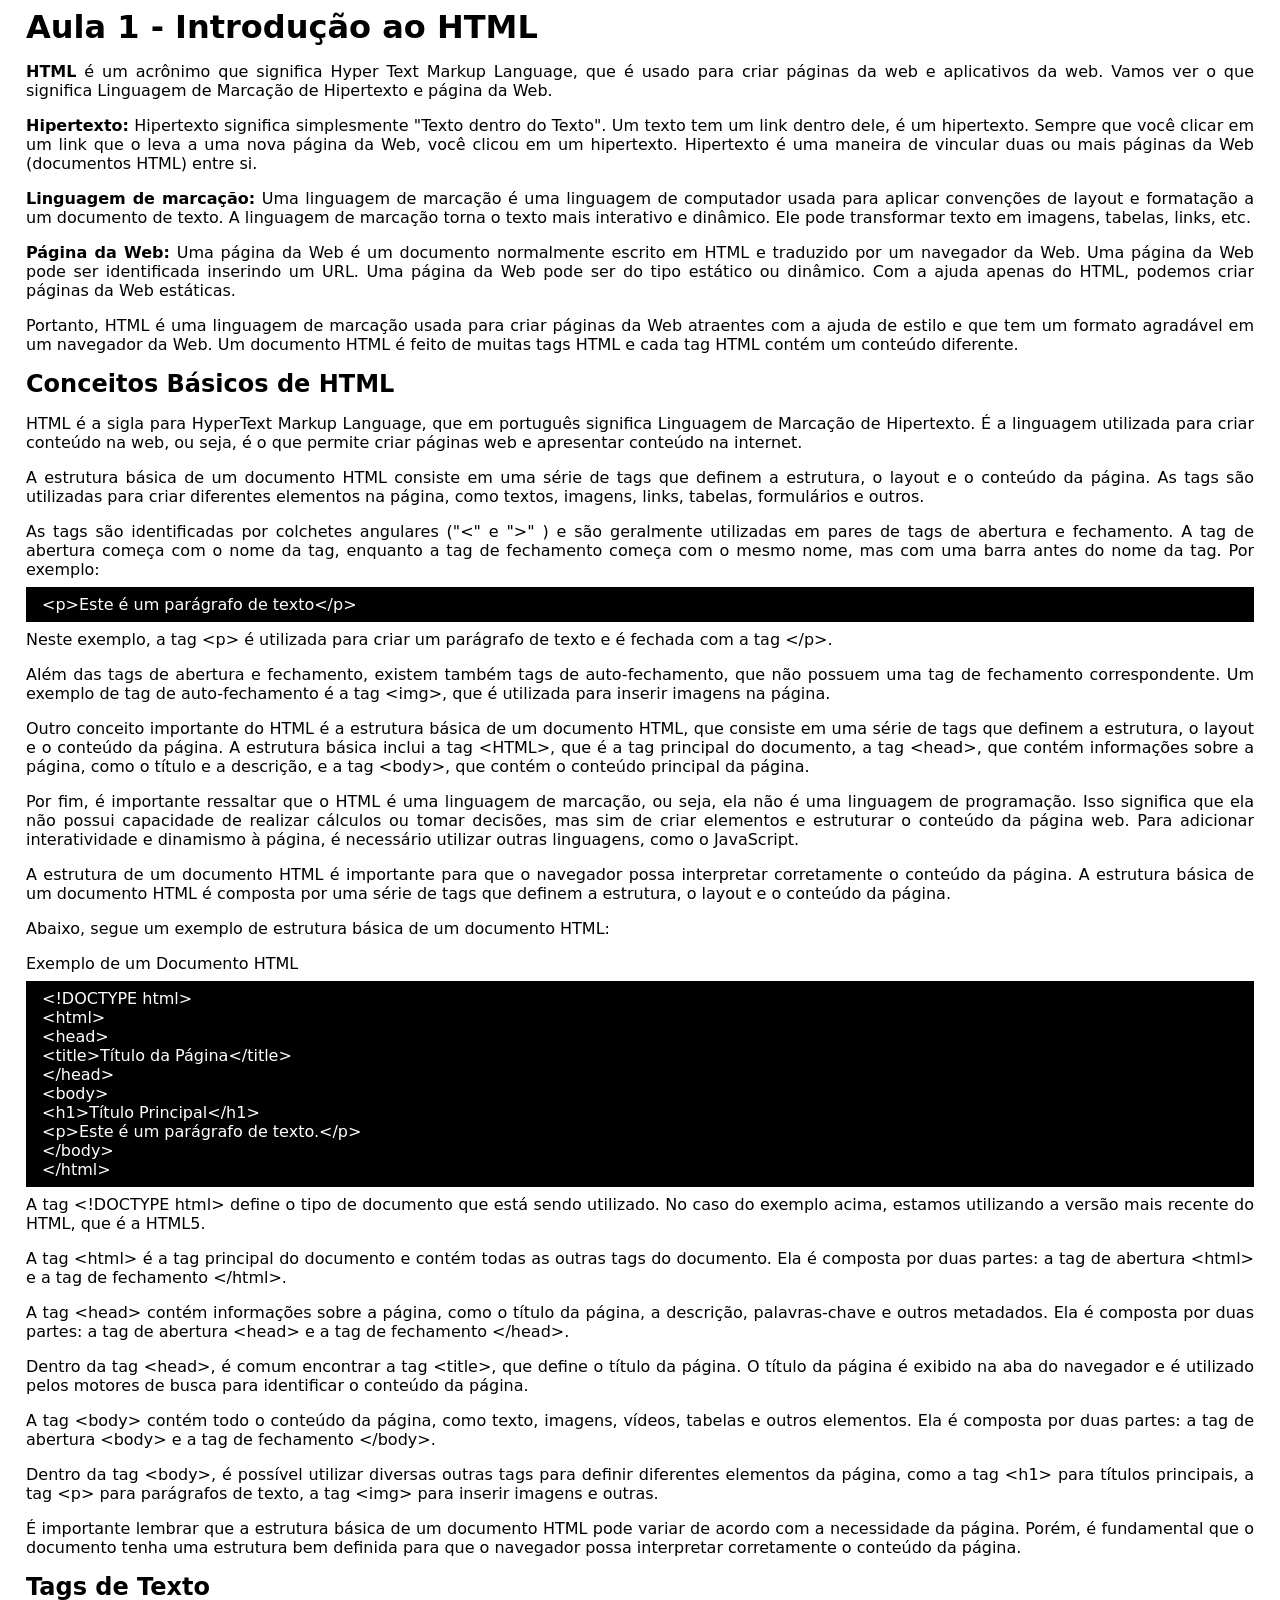
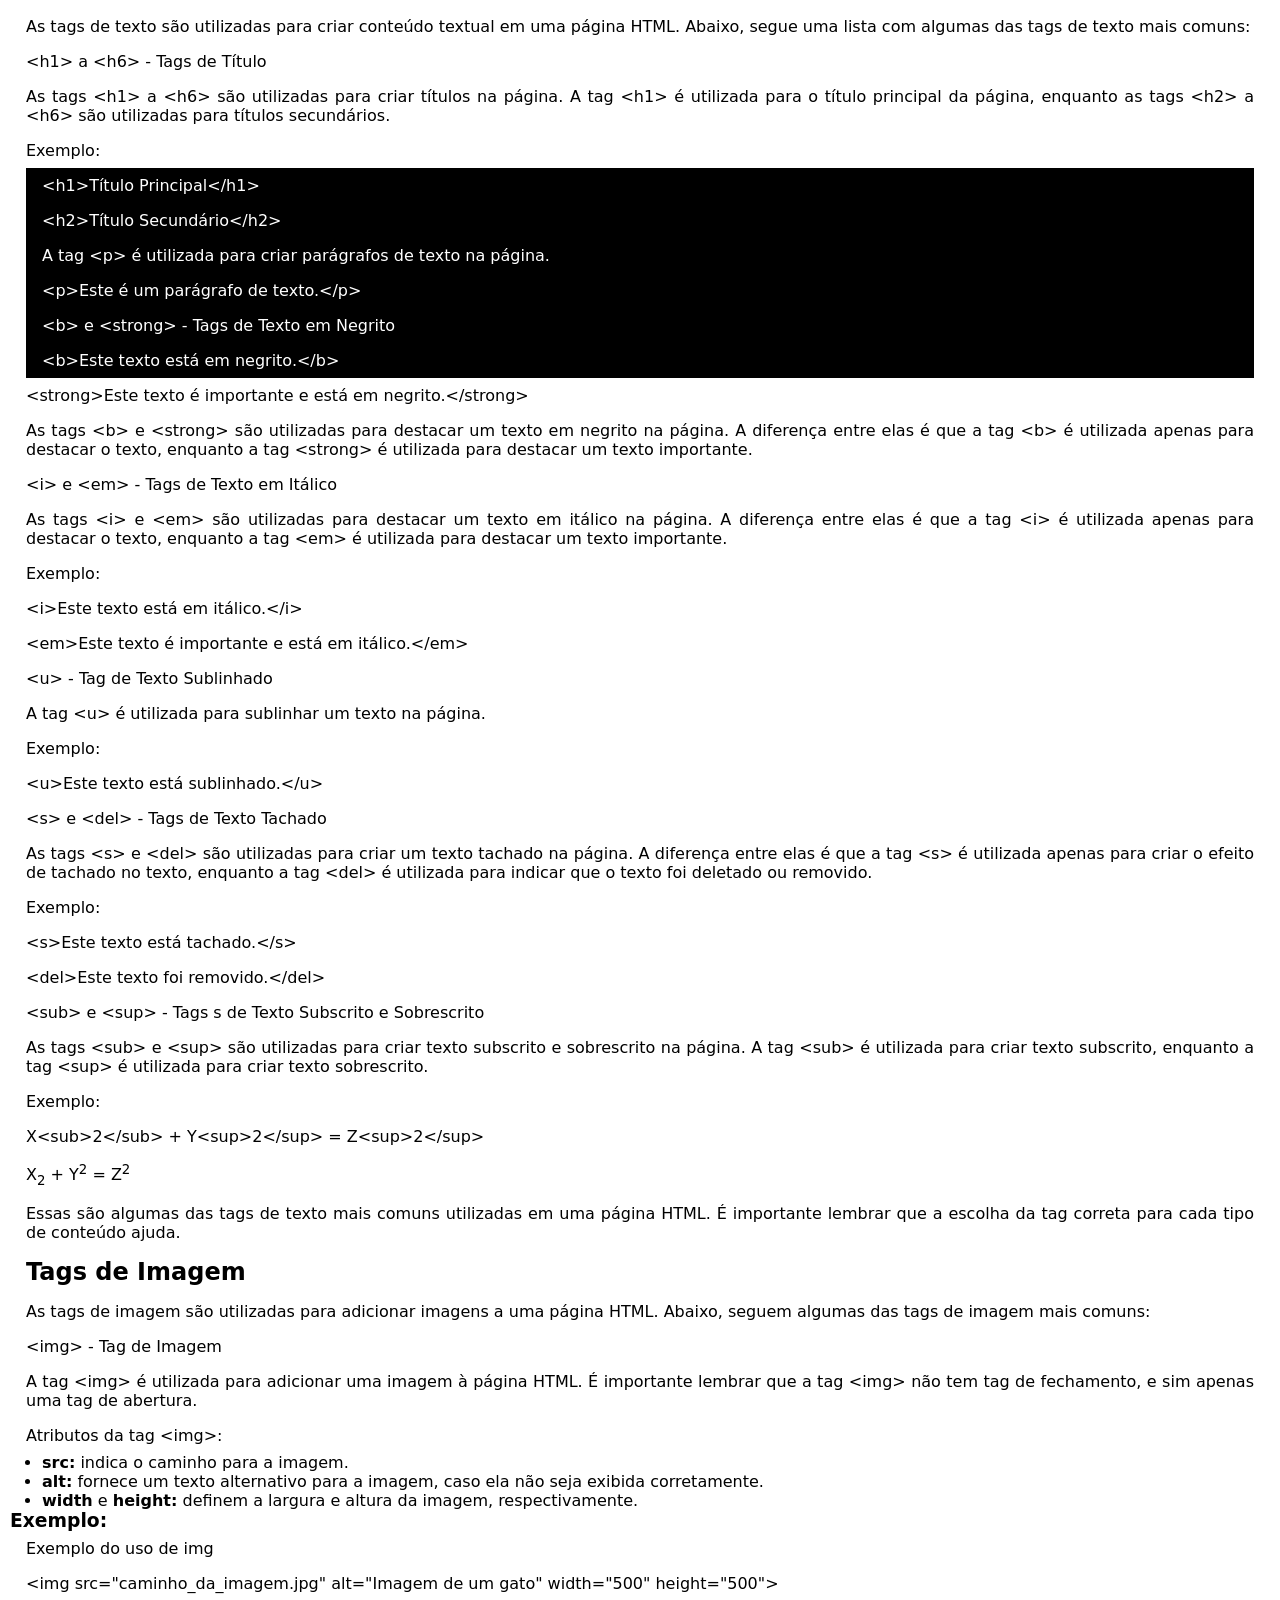
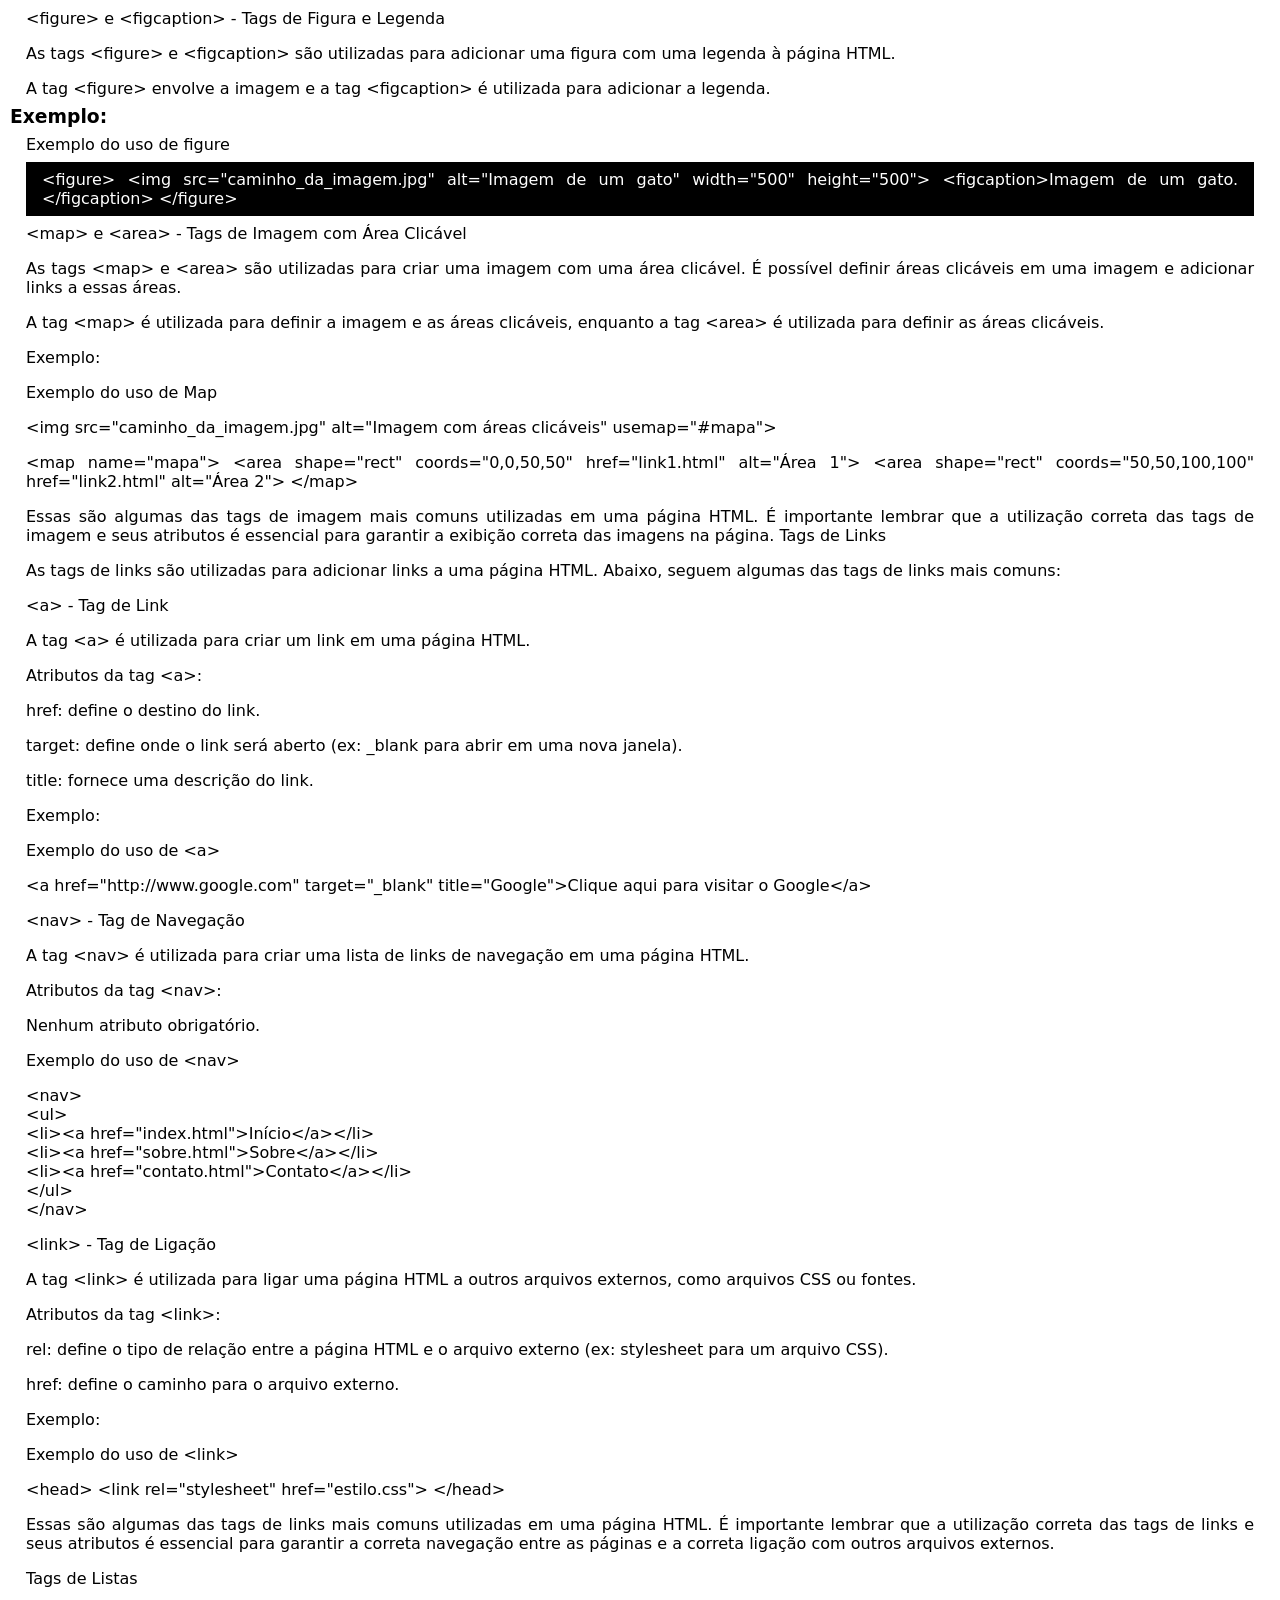
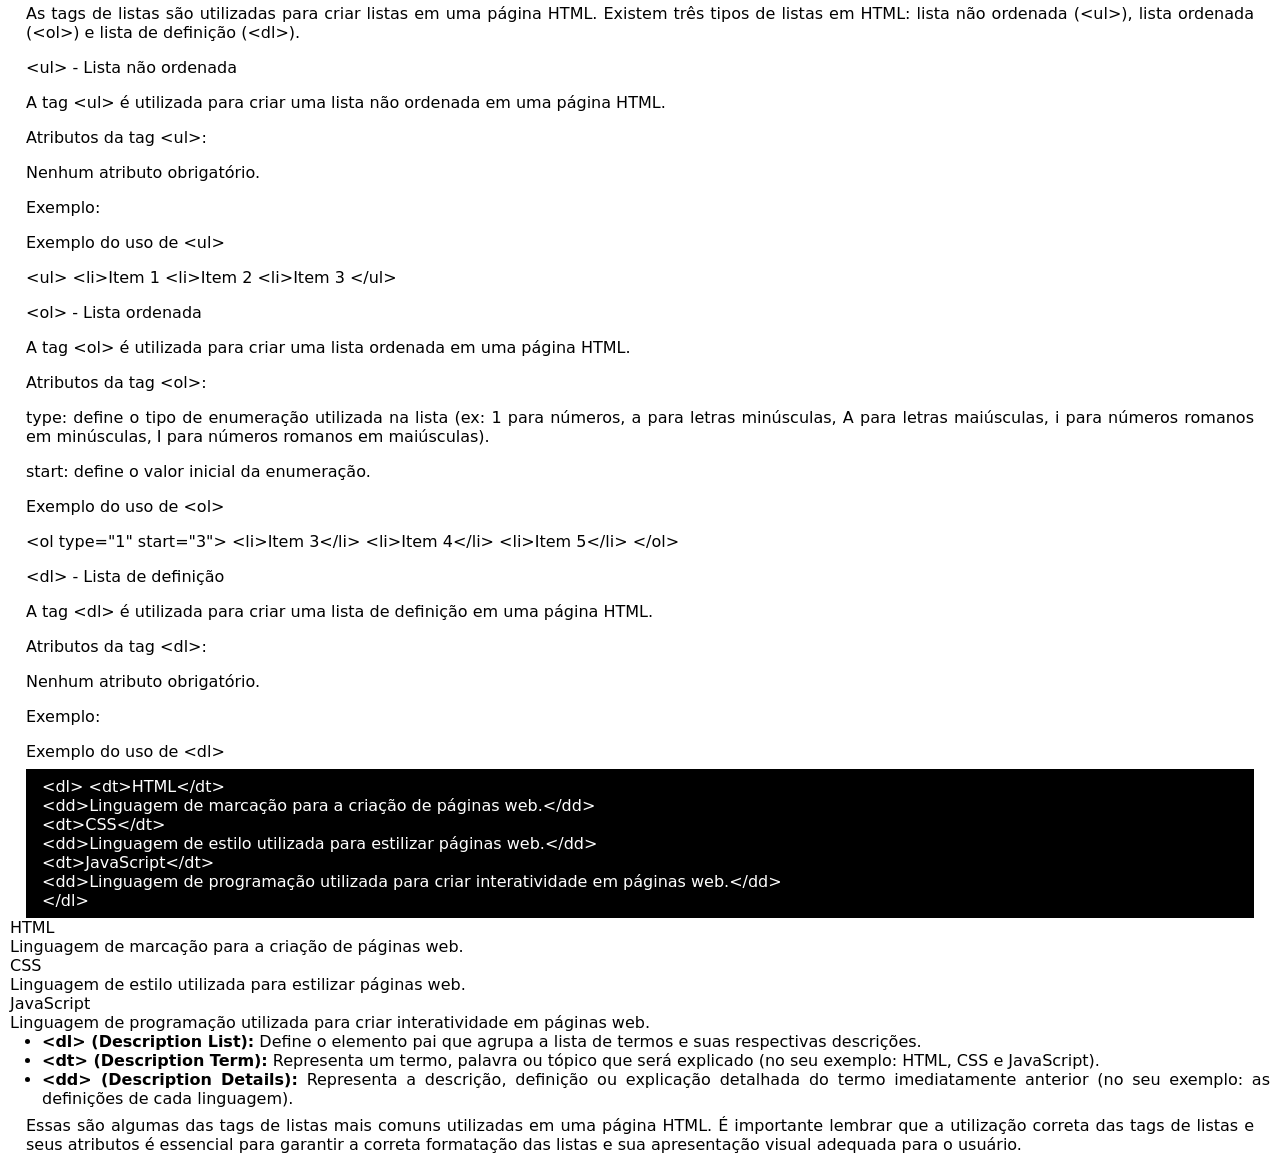
==== commit ae58d40b: "Ateração do conteúdo do html da aula2 e estruturação do html semântico" ====
--- a/pages/aula1/aula1.html
+++ b/pages/aula1/aula1.html
@@ -62,9 +62,10 @@
     <p>A estrutura de um documento HTML é importante para que o navegador possa interpretar corretamente o conteúdo da
         página. A estrutura básica de um documento HTML é composta por uma série de tags que definem a estrutura, o
         layout e o conteúdo da página.</p>
-    Abaixo, segue um exemplo de estrutura básica de um documento HTML:
-    Exemplo de um Documento HTML
+    <p>Abaixo, segue um exemplo de estrutura básica de um documento HTML:</p>
+    <p>Exemplo de um Documento HTML</p>
     <p class="codigoHtml">
+        
         <code>
         &lt!DOCTYPE html&gt <br>
         &lthtml&gt<br>
